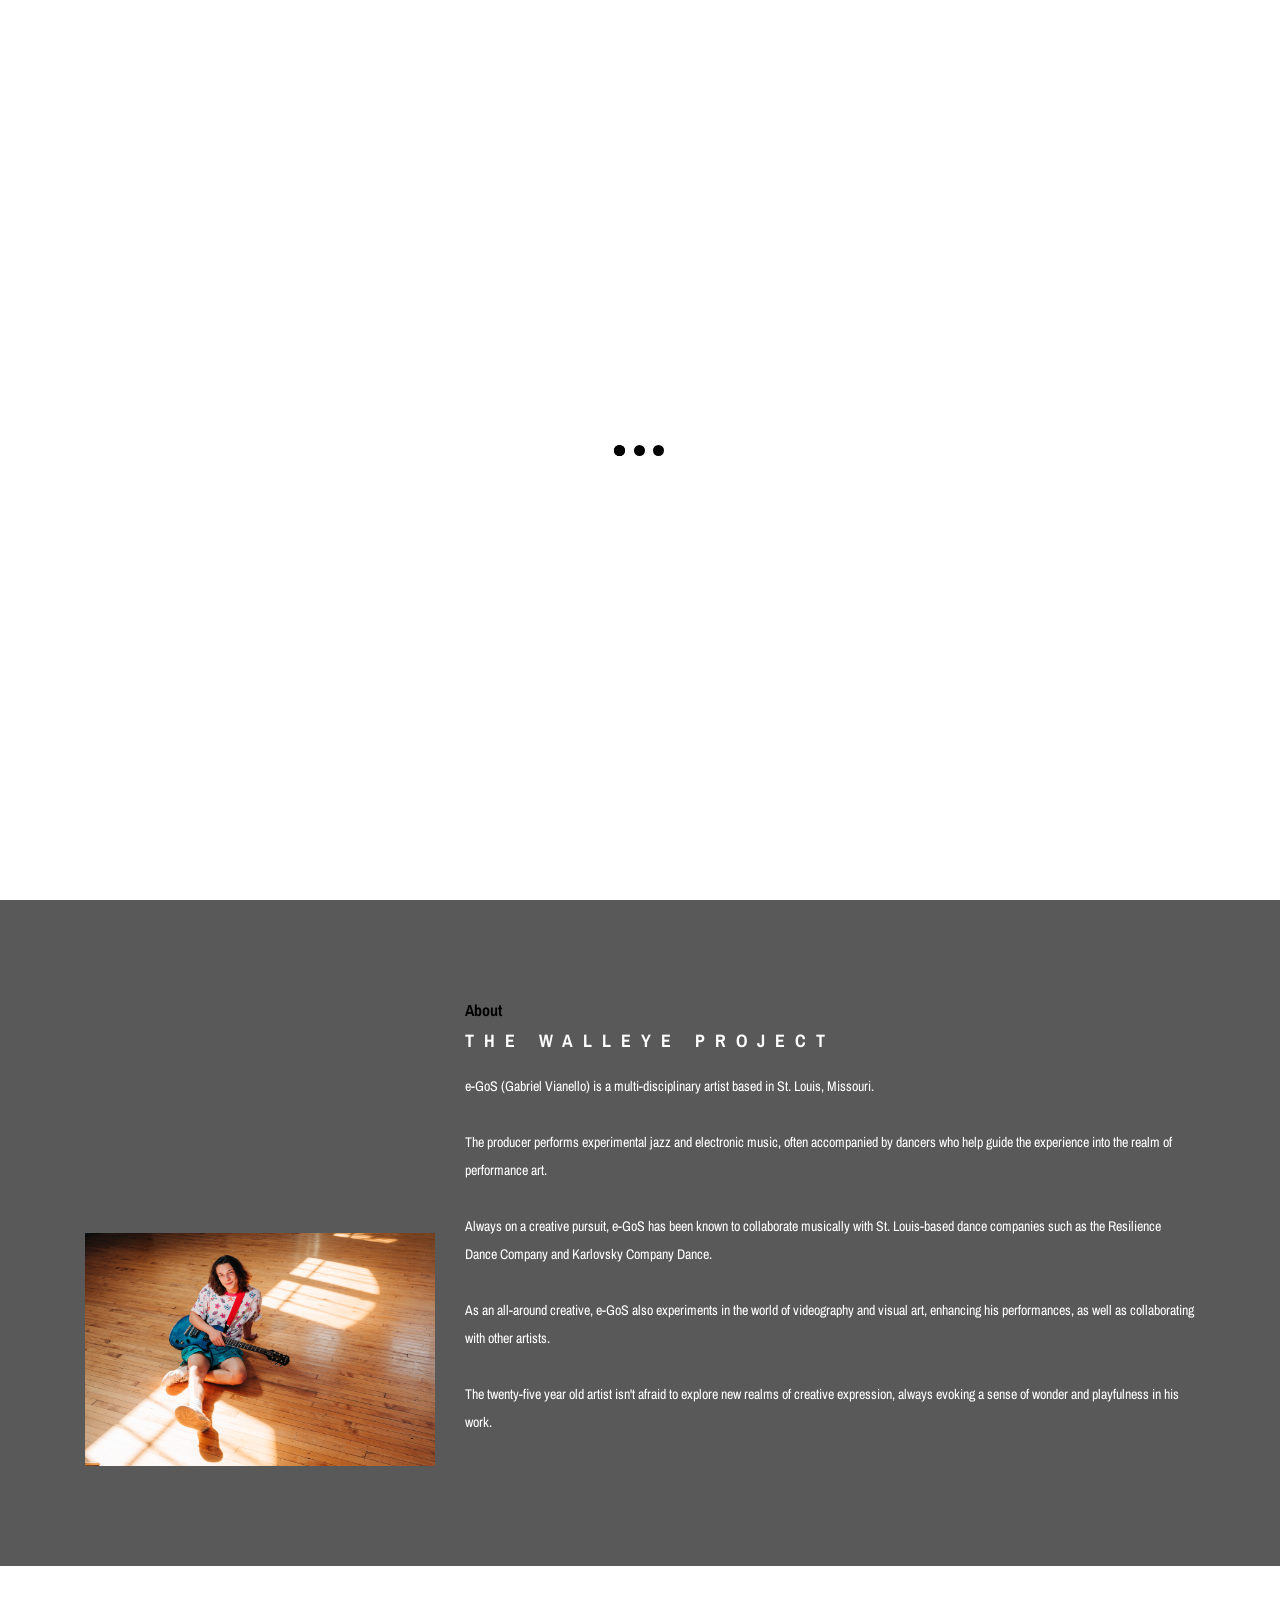
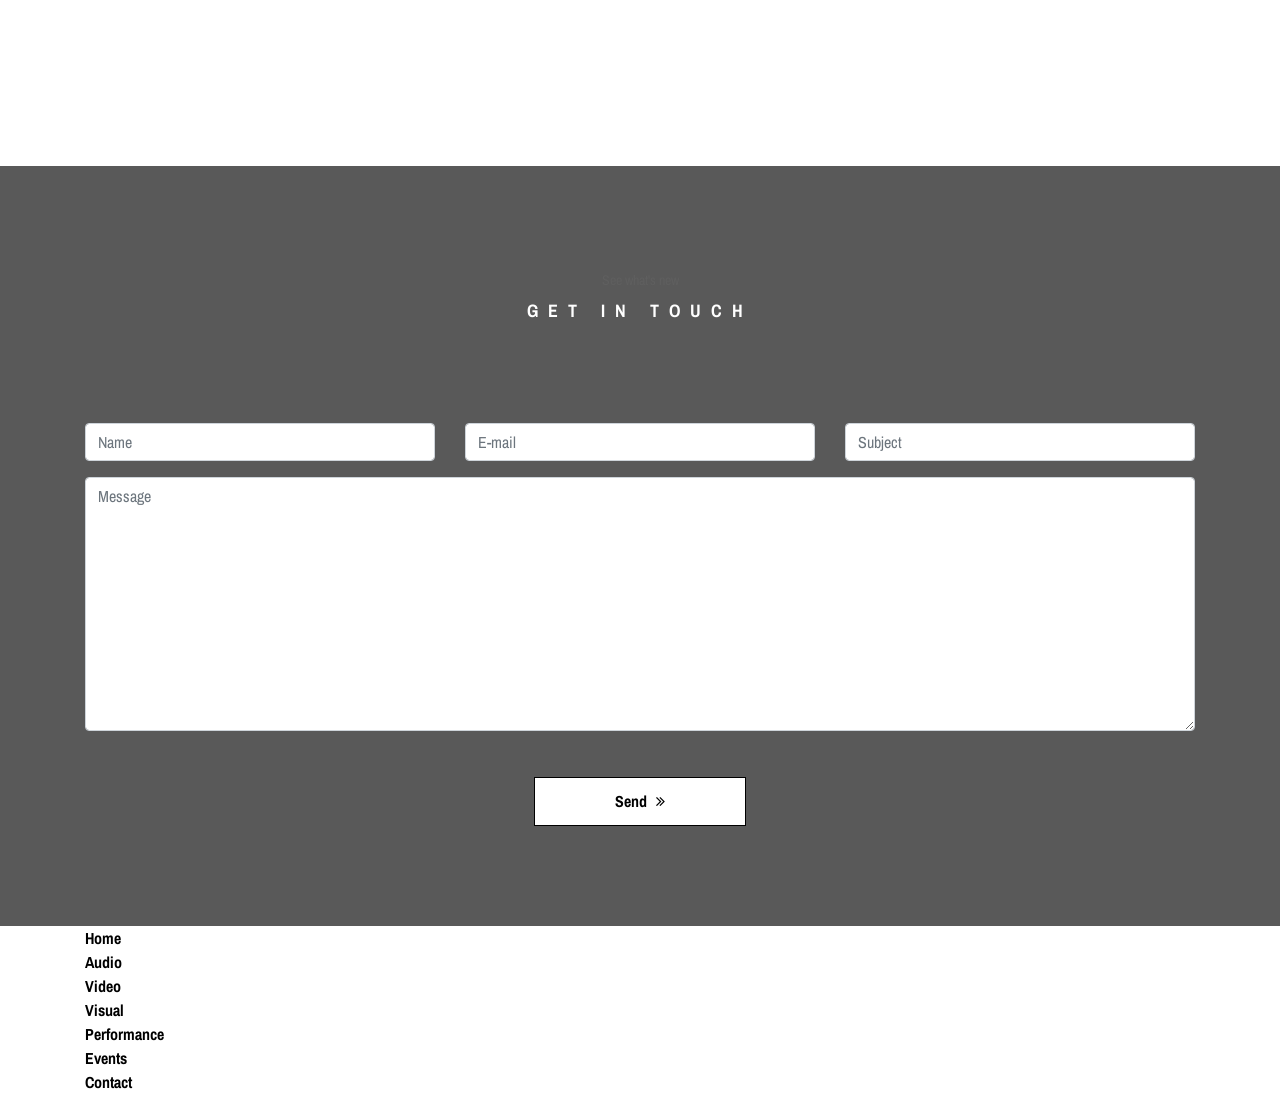
==== index.html @ caeb0b8c "Update navigation links in index.html" ====
<!DOCTYPE html>
<html lang="en">

<head>
    <meta charset="UTF-8">
    <meta name="description" content="e-GoS Productions is a multidisciplinary artist collective exploring music, performance, video, and visual art in St. Louis.">
    <meta http-equiv="X-UA-Compatible" content="IE=edge">
    <meta name="viewport" content="width=device-width, initial-scale=1, shrink-to-fit=no">
    
    <title>e-Gos Productions</title>

    <!-- Favicon -->
    <link rel="icon" href="img/core-img/favicon.ico">

    <!-- Stylesheet -->
    <link rel="stylesheet" href="style.css">

    <style>
        :root {
            --bg-1: #050b17;
            --bg-2: #0d1630;
            --bg-3: #120d25;
            --blue: #1d4ed8;
            --blue-soft: rgba(29, 78, 216, 0.3);
            --purple: #4c1d95;
            --purple-soft: rgba(76, 29, 149, 0.3);
            --orange: #f97316;
            --orange-soft: rgba(249, 115, 22, 0.3);
            --white: #f8fafc;
            --white-soft: rgba(248, 250, 252, 0.25);
            --line: rgba(148, 163, 184, 0.18);
        }

        #performance-hero {
            position: relative;
            width: 100%;
            height: 100vh;
            overflow: hidden;
            background:
                radial-gradient(circle at 50% 45%, rgba(29, 78, 216, 0.18), transparent 25%),
                radial-gradient(circle at 35% 30%, rgba(76, 29, 149, 0.18), transparent 30%),
                linear-gradient(180deg, var(--bg-2), var(--bg-1));
        }

        #network-canvas {
            position: absolute;
            inset: 0;
            width: 100%;
            height: 100%;
            display: block;
            background: transparent;
            cursor: default;
        }
    </style>
</head>

<body>

    <!-- ##### Preloader ##### -->
    <div class="preloader d-flex align-items-center justify-content-center">
        <div class="lds-ellipsis">
            <div></div>
            <div></div>
            <div></div>
            <div></div>
        </div>
    </div>


    <!-- ##### Header Area Start ##### -->
    <header class="header-area">

        <div class="oneMusic-main-menu">
            <div class="classy-nav-container breakpoint-off">

                <div class="container">

                    <nav class="classy-navbar justify-content-between" id="oneMusicNav" aria-label="Main navigation">

                         <!-- Nav brand -->
                        <a href="index.html" class="nav-brand"><img src="images/g8.jpg" alt="e-Gos"></a>


                        <!-- Navbar Toggler -->
                        <div class="classy-navbar-toggler">
                            <span class="navbarToggler">
                                <span></span>
                                <span></span>
                                <span></span>
                            </span>
                        </div>

                        <!-- Menu -->
                        <div class="classy-menu">

                            <!-- Close Button -->
                            <div class="classycloseIcon">
                                <div class="cross-wrap">
                                    <span class="top"></span>
                                    <span class="bottom"></span>
                                </div>
                            </div>

                            <!-- Nav Start -->
                            <div class="classynav">
                                <ul>
                                    <li>
                                        <a href="index.html">Home</a>
                                    </li>

                                     <li>
                                        <a href="audio.html">Audio</a>
                                    </li>
                                     <li>
                                        <a href="video.html">Video</a>
                                    </li>
                                     <li>
                                        <a href="Visual.html">Visual</a>
                                    </li>
                                     <li>
                                        <a href="performance.html">Performance </a>
                                    </li>
                                    <li>
                                        <a href="event.html">Events</a>
                                    </li>

                                    <li>
                                        <a href="#contact">Contact</a>
                                    </li>
                                </ul>
                            </div>
                            <!-- Nav End -->

                        </div>
                    </nav>

                </div>
            </div>
        </div>

    </header>
    <!-- ##### Header Area End ##### -->

<!-- ##### Hero Area Start - First Hero Slide ##### -->
<section class="hero-area">

    <div class="hero-slides owl-carousel">

        <!-- Hero Slide 1 - Main e-Gos Hero -->
        <div class="single-hero-slide d-flex align-items-start justify-content-center">

            <!-- Background Image -->
            <div
                class="slide-img bg-img"
                style="background-image: url('images/g (4).jpg');">
            </div>

            <!-- Hero Content -->
            <div class="container" style="padding-top: 150px;">
                <div class="row">
                    <div class="col-12">

                        <div class="hero-slides-content text-center">

                            <h2
                                data-animation="fadeInUp"
                                data-delay="300ms"
                                style="margin-bottom: 30px;">
                                e-Gos Productions
                                <span>e-Gos Productions</span>
                            </h2>
                            <a
                                data-animation="fadeInUp"
                                data-delay="500ms"
                                href="#performance-hero"
                                class="btn oneMusic-btn pulse-button"
                                style="animation: pulse 2s infinite;">
                                Go
                                <i class="fa fa-angle-double-right"></i>
                            </a>

                        </div>

                    </div>
                </div>
            </div>

        </div>

    </div>

</section>
<!-- ##### Hero Area End ##### -->


<!-- ##### Performance Hero Section (Interactive Network) ##### -->
<section id="performance-hero">
    <canvas id="network-canvas"></canvas>
</section>
<!-- ##### Performance Hero Section End ##### -->


<!-- ##### Walleye Project Section (Third scrollable section) ##### -->
<section id="about" class="featured-artist-area section-padding-100 bg-img bg-overlay bg-fixed" style="background-image: url('images/g (4).jpg');">

    <div class="container">

        <div class="row align-items-end">

            <!-- Artist Image -->
            <div class="col-12 col-md-5 col-lg-4">

                <div class="featured-artist-thumb">
                    <img
                        src="images/g (2).jpg"
                        alt="e-Gos Productions">
                </div>

            </div>


            <!-- Walleye Project Information -->
            <div class="col-12 col-md-7 col-lg-8">

                <div class="featured-artist-content">

                    <div class="section-heading white text-left mb-30">

                        <h6
                            data-animation="fadeInUp"
                            data-delay="100ms">
                            About
                        </h6>

                        <h2 style="color: #fff; margin-bottom: 20px;">
                            The Walleye Project
                        </h2>

                        <p>
                            e-GoS (Gabriel Vianello) is a multi-disciplinary artist
                            based in St. Louis, Missouri.

                            <br><br>

                            The producer performs experimental jazz and electronic
                            music, often accompanied by dancers who help guide the
                            experience into the realm of performance art.

                            <br><br>

                            Always on a creative pursuit, e-GoS has been known to
                            collaborate musically with St. Louis-based dance
                            companies such as the Resilience Dance Company and
                            Karlovsky Company Dance.

                            <br><br>

                            As an all-around creative, e-GoS also experiments in
                            the world of videography and visual art, enhancing his
                            performances, as well as collaborating with other artists.

                            <br><br>

                            The twenty-five year old artist isn't afraid to explore
                            new realms of creative expression, always evoking a
                            sense of wonder and playfulness in his work.
                        </p>

                    </div>

                </div>

            </div>

        </div>

    </div>

</section>
<!-- ##### Walleye Project Section End ##### -->


    <!-- ##### Latest Albums / Instagram Area Start ##### -->
    <section class="latest-albums-area section-padding-100">

        <div class="container">

            <!-- Elfsight Instagram Feed -->
            <script
                src="https://elfsightcdn.com/platform.js"
                async>
            </script>

            <div
                class="elfsight-app-088075e0-323e-4332-981f-584156d042f5"
                data-elfsight-app-lazy>
            </div>

        </div>

    </section>
    <!-- ##### Latest Albums / Instagram Area End ##### -->


    <!-- ##### Contact Area Start ##### -->
    <section
        id="contact"
        class="contact-area section-padding-100 bg-img bg-overlay bg-fixed has-bg-img"
        style="background-image: url('images/g (9).jpg');">

        <div class="container">

            <div class="row">

                <div class="col-12">

                    <div
                        class="section-heading white wow fadeInUp"
                        data-wow-delay="100ms">

                        <p>See what's new</p>

                        <h2>Get In Touch</h2>

                    </div>

                </div>

            </div>


            <div class="row">

                <div class="col-12">

                    <div class="contact-form-area">

                        <form action="#" method="post">

                            <div class="row">

                                <!-- Name -->
                                <div class="col-md-6 col-lg-4">

                                    <div
                                        class="form-group wow fadeInUp"
                                        data-wow-delay="100ms">

                                        <input
                                            type="text"
                                            class="form-control"
                                            id="name"
                                            placeholder="Name"
                                            aria-label="Name">

                                    </div>

                                </div>


                                <!-- Email -->
                                <div class="col-md-6 col-lg-4">

                                    <div
                                        class="form-group wow fadeInUp"
                                        data-wow-delay="200ms">

                                        <input
                                            type="email"
                                            class="form-control"
                                            id="email"
                                            placeholder="E-mail"
                                            aria-label="E-mail">

                                    </div>

                                </div>


                                <!-- Subject -->
                                <div class="col-lg-4">

                                    <div
                                        class="form-group wow fadeInUp"
                                        data-wow-delay="300ms">

                                        <input
                                            type="text"
                                            class="form-control"
                                            id="subject"
                                            placeholder="Subject"
                                            aria-label="Subject">

                                    </div>

                                </div>


                                <!-- Message -->
                                <div class="col-12">

                                    <div
                                        class="form-group wow fadeInUp"
                                        data-wow-delay="400ms">

                                        <textarea
                                            name="message"
                                            class="form-control"
                                            id="message"
                                            cols="30"
                                            rows="10"
                                            placeholder="Message"
                                            aria-label="Message"></textarea>

                                    </div>

                                </div>


                                <!-- Submit -->
                                <div
                                    class="col-12 text-center wow fadeInUp"
                                    data-wow-delay="500ms">

                                    <button
                                        class="btn oneMusic-btn mt-30"
                                        type="submit">

                                        Send
                                        <i class="fa fa-angle-double-right"></i>

                                    </button>

                                </div>

                            </div>

                        </form>

                    </div>

                </div>

            </div>

        </div>

    </section>
    <!-- ##### Contact Area End ##### -->


    <!-- ##### Footer Area Start ##### -->
    <footer class="footer-area">

        <div class="container">

            <div class="row d-flex flex-wrap align-items-center">

                <!-- Footer Menu -->
                <div class="col-12 col-md-6">

                    <div class="footer-nav">

                        <ul>
                            <li><a href="index.html">Home</a></li>
                            <li><a href="#">Audio</a></li>
                            <li><a href="#">Video</a></li>
                            <li><a href="#">Visual</a></li>
                            <li><a href="#">Performance</a></li>
                            <li><a href="event.html">Events</a></li>
                            <li><a href="#contact">Contact</a></li>
                        </ul>

                    </div>

                </div>

                <div class="col-12 col-md-6">
                    <div class="footer-social">

                        <div
                            class="elfsight-app-b176c188-5678-4a50-9bb8-8afe633a527e"
                            data-elfsight-app-lazy>
                        </div>

                    </div>
                </div>

            </div>

        </div>

    </footer>
    <!-- ##### Footer Area End ##### -->


    <!-- ##### Elfsight Script ##### -->
    <script
        src="https://elfsightcdn.com/platform.js"
        async>
    </script>


    <!-- ##### All Javascript Script ##### -->

    <!-- jQuery-2.2.4 js -->
    <script src="js/jquery/jquery-2.2.4.min.js"></script>

    <!-- Popper js -->
    <script src="js/bootstrap/popper.min.js"></script>

    <!-- Bootstrap js -->
    <script src="js/bootstrap/bootstrap.min.js"></script>

    <!-- All Plugins js -->
    <script src="js/plugins/plugins.js"></script>

    <!-- Active js -->
    <script src="js/active.js"></script>

    <!-- Performance Network Canvas Script -->
    <script>
        const canvas = document.getElementById("network-canvas");
        if (canvas) {
            const ctx = canvas.getContext("2d");

            let width = canvas.width = window.innerWidth;
            let height = canvas.height = window.innerHeight;

            const palette = {
                blue: "#1d4ed8",
                purple: "#4c1d95",
                orange: "#f97316",
                white: "#f8fafc",
                blueSoft: "rgba(29, 78, 216, 0.35)",
                purpleSoft: "rgba(76, 29, 149, 0.35)",
                orangeSoft: "rgba(249, 115, 22, 0.35)",
                whiteSoft: "rgba(248, 250, 252, 0.2)"
            };

            const navigationNodes = [
                { label: "HOME", url: "/index.html", color: palette.blue, glow: palette.blueSoft, baseAngle: 0.2, distance: 260, size: 13, isBold: true },
                { label: "ABOUT", url: "/about.html", color: palette.blue, glow: palette.blueSoft, baseAngle: 1.7, distance: 290, size: 15, isBold: true },
                { label: "AUDIO", url: "/audio.html", color: palette.blue, glow: palette.blueSoft, baseAngle: 3.4, distance: 265, size: 15, isBold: true  },
                { label: "VIDEO", url: "/video.html", color: palette.blue, glow: palette.blueSoft, baseAngle: 5.2, distance: 300, size: 15, isBold: true },
                { label: "VISUAL", url: "/visual.html", color: palette.blue, glow: palette.blueSoft, baseAngle: 6.8, distance: 270, size: 15, isBold: true },
                { label: "PERFORMANCE", url: "/performance.html", color: palette.blue, glow: palette.blueSoft, baseAngle: 0.9, distance: 155, size: 15, isBold: true },
                
                { label: "EVENTS", url: "/events.html", color: palette.orange, glow: palette.orangeSoft, baseAngle: 2.9, distance: 170, size: 10 },
                { label: "CONTACT", url: "/contact.html", color: palette.white, glow: palette.whiteSoft, baseAngle: 5.1, distance: 165, size: 10 },

                { label: "INSTAGRAM", url: "https://instagram.com", color: palette.purple, glow: palette.purpleSoft, baseAngle: 1.1, distance: 72, size: 6 },
                { label: "SPOTIFY", url: "https://spotify.com", color: palette.purple, glow: palette.purpleSoft, baseAngle: 2.5, distance: 78, size: 6 },
                { label: "SOUNDCLOUD", url: "https://soundcloud.com", color: palette.purple, glow: palette.purpleSoft, baseAngle: 4.2, distance: 82, size: 6 },
                { label: "BOOKING", url: "mailto:booking@egos.com", color: palette.purple, glow: palette.purpleSoft, baseAngle: 5.8, distance: 74, size: 6 }
            ];

            let nodes = [];
            let particles = [];
            let tendrils = [];

            class InteractiveNode {
                constructor(config) {
                    this.label = config.label;
                    this.url = config.url;
                    this.baseAngle = config.baseAngle;
                    this.distance = config.distance;
                    this.color = config.color;
                    this.glow = config.glow;
                    this.radius = config.size;
                    this.size = config.size;
                    this.isBold = config.isBold || false;

                    this.x = 0;
                    this.y = 0;
                    this.hoverScale = 0;
                    this.pulse = 0;
                    this.phase = Math.random() * Math.PI * 2;
                    this.isHovered = false;
                }

                update(time) {
                    const cx = width / 2;
                    const cy = height / 2;

                    const drift = Math.sin(time * 0.00018 + this.phase) * 8;
                    const orbit = this.baseAngle + Math.sin(time * 0.00012 + this.phase) * 0.14;
                    const distance = this.distance + drift;

                    this.x = cx + Math.cos(orbit) * distance;
                    this.y = cy + Math.sin(orbit) * distance;

                    this.pulse = 1 + Math.sin(time * 0.0016 + this.phase) * 0.8;

                    const target = this.isHovered ? 1 : 0;
                    this.hoverScale += (target - this.hoverScale) * 0.08;
                }

                draw() {
                    const glowRadius = this.radius + this.pulse * 7 + this.hoverScale * 12;

                    // soft outer halo
                    ctx.beginPath();
                    ctx.arc(this.x, this.y, glowRadius, 0, Math.PI * 2);
                    ctx.fillStyle = this.glow;
                    ctx.fill();

                    // inner glow bloom
                    ctx.beginPath();
                    ctx.arc(this.x, this.y, this.radius + this.pulse * 4 + this.hoverScale * 8, 0, Math.PI * 2);
                    ctx.fillStyle = this.glow.replace("0.35", "0.22").replace("0.2", "0.22");
                    ctx.fill();

                    // node core
                    ctx.beginPath();
                    ctx.arc(this.x, this.y, this.radius + this.hoverScale * 4, 0, Math.PI * 2);
                    ctx.fillStyle = this.color;
                    ctx.fill();

                    // soft center highlight
                    ctx.beginPath();
                    ctx.arc(this.x, this.y, Math.max(1.6, this.radius * 0.35), 0, Math.PI * 2);
                    ctx.fillStyle = "rgba(255,255,255,0.8)";
                    ctx.fill();

                    // label
                    ctx.fillStyle = this.color === palette.white ? "#f8fafc" : this.color;
                    ctx.font = this.isBold ? "700 13px Segoe UI, sans-serif" : "600 10px Segoe UI, sans-serif";
                    ctx.textAlign = "center";
                    ctx.textBaseline = "middle";
                    ctx.letterSpacing = "0.08em";
                    ctx.globalAlpha = 0.7 + this.hoverScale * 0.25;

                    const labelAngle = Math.atan2(this.y - height / 2, this.x - width / 2);
                    const labelDistance = this.radius + 20 + this.hoverScale * 8;
                    const lx = this.x + Math.cos(labelAngle) * labelDistance;
                    const ly = this.y + Math.sin(labelAngle) * labelDistance;

                    ctx.fillText(this.label, lx, ly);
                    ctx.globalAlpha = 1;
                }

                hitTest(mx, my) {
                    const dist = Math.hypot(this.x - mx, this.y - my);
                    const hitRadius = this.radius + 14 + this.hoverScale * 10;
                    this.isHovered = dist < hitRadius;
                    return this.isHovered;
                }
            }

            class GlitterParticle {
                constructor() {
                    this.x = Math.random() * width;
                    this.y = Math.random() * height;
                    this.vx = (Math.random() - 0.5) * 0.18;
                    this.vy = (Math.random() - 0.5) * 0.18;
                    this.size = Math.random() * 1.8 + 0.5;
                    this.alpha = Math.random() * 0.7 + 0.2;
                    this.phase = Math.random() * Math.PI * 2;
                    this.color = ["#f8fafc", "#1d4ed8", "#4c1d95"][Math.floor(Math.random() * 3)];
                }

                update() {
                    this.x += this.vx;
                    this.y += this.vy;

                    if (this.x < 0 || this.x > width) this.vx *= -1;
                    if (this.y < 0 || this.y > height) this.vy *= -1;

                    this.x = Math.min(width, Math.max(0, this.x));
                    this.y = Math.min(height, Math.max(0, this.y));

                    this.alpha = 0.2 + (Math.sin(performance.now() * 0.0018 + this.phase) + 1) * 0.25;
                }

                draw() {
                    ctx.beginPath();
                    ctx.arc(this.x, this.y, this.size, 0, Math.PI * 2);
                    ctx.fillStyle = this.color;
                    ctx.globalAlpha = this.alpha;
                    ctx.fill();
                    ctx.globalAlpha = 1;
                }
            }

            class Tendril {
                constructor(a, b) {
                    this.a = a;
                    this.b = b;
                    this.offset = Math.random() * Math.PI * 2;
                    this.baseColor = a.color === palette.white ? palette.white : a.color;
                }

                update(time) {
                    this.offset = time * 0.00008 + this.offset * 0.02;
                }

                draw() {
                    const dx = this.b.x - this.a.x;
                    const dy = this.b.y - this.a.y;
                    const midX = (this.a.x + this.b.x) / 2;
                    const midY = (this.a.y + this.b.y) / 2;
                    const curve = 18;

                    const waveX = midX + Math.sin(this.offset) * curve;
                    const waveY = midY + Math.cos(this.offset * 1.4) * curve;

                    ctx.beginPath();
                    ctx.moveTo(this.a.x, this.a.y);
                    ctx.quadraticCurveTo(waveX, waveY, this.b.x, this.b.y);

                    ctx.strokeStyle = this.baseColor;
                    ctx.lineWidth = 0.7;
                    ctx.globalAlpha = 0.18;
                    ctx.stroke();

                    // faint glow layer
                    ctx.beginPath();
                    ctx.moveTo(this.a.x, this.a.y);
                    ctx.quadraticCurveTo(waveX, waveY, this.b.x, this.b.y);

                    ctx.strokeStyle = this.baseColor;
                    ctx.lineWidth = 2.2;
                    ctx.globalAlpha = 0.04;
                    ctx.stroke();
                    ctx.globalAlpha = 1;
                }
            }

            function createTendrils() {
                tendrils = [];
                for (let i = 0; i < nodes.length; i++) {
                    for (let j = i + 1; j < nodes.length; j++) {
                        const distance = Math.hypot(nodes[i].x - nodes[j].x, nodes[i].y - nodes[j].y);
                        if (distance < 420) {
                            tendrils.push(new Tendril(nodes[i], nodes[j]));
                        }
                    }
                }
            }

            function initScene() {
                nodes = navigationNodes.map(config => new InteractiveNode(config));
                particles = [];

                for (let i = 0; i < 120; i++) {
                    particles.push(new GlitterParticle());
                }

                createTendrils();
            }

            function animate(time) {
                ctx.clearRect(0, 0, width, height);

                particles.forEach(p => p.update());
                nodes.forEach(node => node.update(time));

                // draw tendrils first
                tendrils.forEach(t => t.update(time));
                tendrils.forEach(t => t.draw());

                // draw particles
                particles.forEach(p => p.draw());

                // draw nodes
                nodes.forEach(node => node.draw());

                requestAnimationFrame(animate);
            }

            let lastPointer = { x: 0, y: 0 };
            let pointerActive = false;

            canvas.addEventListener("mousemove", (event) => {
                const rect = canvas.getBoundingClientRect();
                const mx = event.clientX - rect.left;
                const my = event.clientY - rect.top;

                lastPointer.x = mx;
                lastPointer.y = my;
                pointerActive = true;

                let hoverFound = false;
                nodes.forEach(node => {
                    if (node.hitTest(mx, my)) {
                        hoverFound = true;
                    }
                });

                canvas.style.cursor = hoverFound ? "pointer" : "default";
            });

            canvas.addEventListener("mouseleave", () => {
                pointerActive = false;
                nodes.forEach(node => {
                    node.isHovered = false;
                });
                canvas.style.cursor = "default";
            });

            canvas.addEventListener("click", (event) => {
                const rect = canvas.getBoundingClientRect();
                const mx = event.clientX - rect.left;
                const my = event.clientY - rect.top;

                for (const node of nodes) {
                    if (node.hitTest(mx, my)) {
                        window.location.href = node.url;
                        return;
                    }
                }
            });

            window.addEventListener("resize", () => {
                width = canvas.width = window.innerWidth;
                height = canvas.height = window.innerHeight;
                initScene();
            });

            initScene();
            requestAnimationFrame(animate);
        }
    </script>

</body>

</html>
---- style.css ----
/* [Master Stylesheet - v1.0] */
/* :: 1.0 Import Fonts */
@import url("https://fonts.googleapis.com/css?family=Archivo+Narrow:400,400i,500,500i,600,600i,700,700i");
/* :: 2.0 Import All CSS */
@import url(css/bootstrap.min.css);
@import url(css/classy-nav.css);
@import url(css/owl.carousel.min.css);
@import url(css/animate.css);
@import url(css/magnific-popup.css);
@import url(css/font-awesome.min.css);
@import url(css/audioplayer.css);
@import url(css/one-music-icon.css);
/* :: 3.0 Base CSS */
* {
  margin: 0;
  padding: 0; }

body {
  font-family: "Archivo Narrow", sans-serif;
  font-size: 14px; }

h1,
h2,
h3,
h4,
h5,
h6 {
  font-family: "Archivo Narrow", sans-serif;
  color: #000000;
  line-height: 1.3;
  font-weight: 700; }

p {
  font-family: "Archivo Narrow", sans-serif;
  color: #5f5f5f;
  font-size: 15px;
  line-height: 2;
  font-weight: 400; }

a,
a:hover,
a:focus {
  -webkit-transition-duration: 500ms;
  transition-duration: 500ms;
  text-decoration: none;
  outline: 0 solid transparent;
  color: #000000;
  font-weight: 700;
  font-size: 16px;
  font-family: "Archivo Narrow", sans-serif; }

ul,
ol {
  margin: 0; }
  ul li,
  ol li {
    list-style: none; }

img {
  height: auto;
  max-width: 100%; }

/* :: 3.1.0 Spacing */
.mt-15 {
  margin-top: 15px !important; }

.mt-30 {
  margin-top: 30px !important; }

.mt-50 {
  margin-top: 50px !important; }

.mt-70 {
  margin-top: 70px !important; }

.mt-100 {
  margin-top: 100px !important; }

.mb-15 {
  margin-bottom: 15px !important; }

.mb-30 {
  margin-bottom: 30px !important; }

.mb-50 {
  margin-bottom: 50px !important; }

.mb-70 {
  margin-bottom: 70px !important; }

.mb-100 {
  margin-bottom: 100px !important; }

.ml-15 {
  margin-left: 15px !important; }

.ml-30 {
  margin-left: 30px !important; }

.ml-50 {
  margin-left: 50px !important; }

.mr-15 {
  margin-right: 15px !important; }

.mr-30 {
  margin-right: 30px !important; }

.mr-50 {
  margin-right: 50px !important; }

/* :: 3.2.0 Height */
.height-400 {
  height: 400px !important; }

.height-500 {
  height: 500px !important; }

.height-600 {
  height: 600px !important; }

.height-700 {
  height: 700px !important; }

.height-800 {
  height: 800px !important; }

/* :: 3.3.0 Section Padding */
.section-padding-100 {
  padding-top: 100px;
  padding-bottom: 100px; }

.section-padding-100-0 {
  padding-top: 100px;
  padding-bottom: 0; }

.section-padding-0-100 {
  padding-top: 0;
  padding-bottom: 100px; }

.section-padding-100-70 {
  padding-top: 100px;
  padding-bottom: 70px; }

/* :: 3.4.0 Section Heading */
.section-heading {
  position: relative;
  z-index: 1;
  margin-bottom: 100px;
  text-align: center; }
  .section-heading p {
    color: #5f5f5f;
    font-size: 14px;
    margin-bottom: 5px; }
  .section-heading h2 {
    font-size: 18px;
    text-transform: uppercase;
    letter-spacing: 10px;
    margin-bottom: 0; }
    @media only screen and (max-width: 767px) {
      .section-heading h2 {
        letter-spacing: 5px; } }
  .section-heading.white h2 {
    color: #fff; }
  .section-heading.style-2 p {
    font-size: 16px; }
  .section-heading.style-2 h2 {
    font-size: 30px; }
    @media only screen and (max-width: 767px) {
      .section-heading.style-2 h2 {
        font-size: 24px; } }

/* :: 3.5.0 Preloader */
.preloader {
  background-color: #ffffff;
  width: 100%;
  height: 100%;
  position: fixed;
  top: 0;
  left: 0;
  right: 0;
  z-index: 99999; }
  .preloader .lds-ellipsis {
    display: inline-block;
    position: relative;
    width: 64px;
    height: 64px; }
    .preloader .lds-ellipsis div {
      position: absolute;
      top: 27px;
      width: 11px;
      height: 11px;
      border-radius: 50%;
      background: #000000;
      animation-timing-function: cubic-bezier(0, 1, 1, 0); }
      .preloader .lds-ellipsis div:nth-child(1) {
        left: 6px;
        -webkit-animation: lds-ellipsis1 0.6s infinite;
        animation: lds-ellipsis1 0.6s infinite; }
      .preloader .lds-ellipsis div:nth-child(2) {
        left: 6px;
        -webkit-animation: lds-ellipsis2 0.6s infinite;
        animation: lds-ellipsis2 0.6s infinite; }
      .preloader .lds-ellipsis div:nth-child(3) {
        left: 26px;
        -webkit-animation: lds-ellipsis2 0.6s infinite;
        animation: lds-ellipsis2 0.6s infinite; }
      .preloader .lds-ellipsis div:nth-child(4) {
        left: 45px;
        -webkit-animation: lds-ellipsis3 0.6s infinite;
        animation: lds-ellipsis3 0.6s infinite; }

@-webkit-keyframes lds-ellipsis1 {
  0% {
    -webkit-transform: scale(0);
    transform: scale(0); }
  100% {
    -webkit-transform: scale(1);
    transform: scale(1); } }
@keyframes lds-ellipsis1 {
  0% {
    -webkit-transform: scale(0);
    transform: scale(0); }
  100% {
    -webkit-transform: scale(1);
    transform: scale(1); } }
@-webkit-keyframes lds-ellipsis3 {
  0% {
    -webkit-transform: scale(1);
    transform: scale(1); }
  100% {
    -webkit-transform: scale(0);
    transform: scale(0); } }
@keyframes lds-ellipsis3 {
  0% {
    -webkit-transform: scale(1);
    transform: scale(1); }
  100% {
    -webkit-transform: scale(0);
    transform: scale(0); } }
@-webkit-keyframes lds-ellipsis2 {
  0% {
    -webkit-transform: translate(0, 0);
    transform: translate(0, 0); }
  100% {
    -webkit-transform: translate(19px, 0);
    transform: translate(19px, 0); } }
@keyframes lds-ellipsis2 {
  0% {
    -webkit-transform: translate(0, 0);
    transform: translate(0, 0); }
  100% {
    -webkit-transform: translate(19px, 0);
    transform: translate(19px, 0); } }
/* :: 3.6.0 Miscellaneous */
.bg-img {
  background-position: center center;
  background-size: cover;
  background-repeat: no-repeat; }

.bg-white {
  background-color: #ffffff !important; }

.bg-dark {
  background-color: #000000 !important; }

.bg-transparent {
  background-color: transparent !important; }

.bg-gray {
  background-color: #f5f9fa; }

.font-bold {
  font-weight: 700; }

.font-light {
  font-weight: 300; }

.bg-overlay {
  position: relative;
  z-index: 2;
  background-position: center center;
  background-size: cover; }
  .bg-overlay::after {
    background-color: rgba(0, 0, 0, 0.65);
    position: absolute;
    z-index: -1;
    top: 0;
    left: 0;
    width: 100%;
    height: 100%;
    content: ""; }

.bg-fixed {
  background-attachment: fixed !important; }

/* :: 3.7.0 ScrollUp */
#scrollUp {
  background-color: #000000;
  border-radius: 0;
  bottom: 50px;
  box-shadow: 0 2px 6px 0 rgba(0, 0, 0, 0.3);
  color: #ffffff;
  font-size: 24px;
  height: 40px;
  line-height: 40px;
  right: 50px;
  text-align: center;
  width: 40px;
  -webkit-transition-duration: 500ms;
  transition-duration: 500ms;
  box-shadow: 0 1px 5px 2px rgba(0, 0, 0, 0.15); }
  @media only screen and (max-width: 767px) {
    #scrollUp {
      right: 30px;
      bottom: 30px; } }
  #scrollUp:hover {
    background-color: #fff;
    color: #232323; }

/* :: 3.8.0 oneMusic Button */
.oneMusic-btn {
  background-color: #fff;
  -webkit-transition-duration: 500ms;
  transition-duration: 500ms;
  position: relative;
  z-index: 1;
  display: inline-block;
  min-width: 212px;
  height: 49px;
  color: #000;
  border: 1px solid #000;
  border-radius: 0;
  padding: 0 30px;
  font-size: 16px;
  line-height: 47px;
  font-weight: 700;
  text-transform: capitalize; }
  .oneMusic-btn i {
    margin-left: 5px; }
  .oneMusic-btn:hover, .oneMusic-btn:focus {
    font-size: 16px;
    font-weight: 700;
    background-color: #000000;
    color: #fff; }
  .oneMusic-btn.btn-2 {
    background-color: #000000;
    color: #fff; }
    .oneMusic-btn.btn-2:hover, .oneMusic-btn.btn-2:focus {
      background-color: #fff;
      color: #232323; }

/* :: 3.8.1 Pulse Button - Circular with Orange Glow */
.pulse-button {
  min-width: auto;
  width: 70px;
  height: 70px;
  border-radius: 50%;
  padding: 0;
  border: 2px solid #fff;
  background-color: #ffffff;
  color: #000;
  line-height: 66px;
  display: inline-flex;
  align-items: center;
  justify-content: center;
  box-shadow: 0 0 0 0 rgba(255, 140, 0, 0.7);
  position: relative;
  z-index: 1; }

.pulse-button i {
  margin-left: 0;
  font-size: 20px; }

.pulse-button:hover,
.pulse-button:focus {
  background-color: #ffffff;
  color: #000;
  border-color: #fff; }

/* :: 4.0 Header Area CSS */
.header-area {
  position: absolute;
  z-index: 1000;
  width: 100%;
  top: 20px;
  left: 0;
  z-index: 1000; }
  .header-area .oneMusic-main-menu {
    position: relative;
    width: 100%;
    height: 85px;
    background-color: transparent; }
    @media only screen and (max-width: 767px) {
      .header-area .oneMusic-main-menu {
        height: 70px; } }
    .header-area .oneMusic-main-menu .classy-nav-container {
      background-color: transparent; }
    .header-area .oneMusic-main-menu .classy-navbar {
      background-color: transparent;
      height: 85px;
      padding: 0; }
      @media only screen and (max-width: 767px) {
        .header-area .oneMusic-main-menu .classy-navbar {
          height: 70px; } }
      .header-area .oneMusic-main-menu .classy-navbar .classynav ul li a {
        font-weight: 700;
        text-transform: capitalize;
        color: #ffffff;
        font-size: 16px; }
        .header-area .oneMusic-main-menu .classy-navbar .classynav ul li a:hover, .header-area .oneMusic-main-menu .classy-navbar .classynav ul li a:focus {
          color: rgba(255, 255, 255, 0.7); }
        @media only screen and (min-width: 768px) and (max-width: 991px) {
          .header-area .oneMusic-main-menu .classy-navbar .classynav ul li a {
            background-color: #000000;
            border-bottom-color: rgba(255, 255, 255, 0.1); } }
        @media only screen and (max-width: 767px) {
          .header-area .oneMusic-main-menu .classy-navbar .classynav ul li a {
            background-color: #000000;
            border-bottom-color: rgba(255, 255, 255, 0.1); } }
      .header-area .oneMusic-main-menu .classy-navbar .classynav ul li.megamenu-item > a::after,
      .header-area .oneMusic-main-menu .classy-navbar .classynav ul li.has-down > a::after {
        color: #ffffff; }
      .header-area .oneMusic-main-menu .classy-navbar .classynav ul li.megamenu-item ul li > a::after,
      .header-area .oneMusic-main-menu .classy-navbar .classynav ul li.has-down ul li > a::after {
        color: #232323; }
        @media only screen and (max-width: 767px) {
          .header-area .oneMusic-main-menu .classy-navbar .classynav ul li.megamenu-item ul li > a::after,
          .header-area .oneMusic-main-menu .classy-navbar .classynav ul li.has-down ul li > a::after {
            color: #ffffff; } }
      .header-area .oneMusic-main-menu .classy-navbar .classynav ul li ul li a {
        color: #232323; }
        .header-area .oneMusic-main-menu .classy-navbar .classynav ul li ul li a:hover, .header-area .oneMusic-main-menu .classy-navbar .classynav ul li ul li a:focus {
          color: #888888; }
        @media only screen and (min-width: 992px) and (max-width: 1199px) {
          .header-area .oneMusic-main-menu .classy-navbar .classynav ul li ul li a {
            padding: 0 15px; } }
        @media only screen and (min-width: 768px) and (max-width: 991px) {
          .header-area .oneMusic-main-menu .classy-navbar .classynav ul li ul li a {
            color: #ffffff;
            padding: 0 30px;
            border-bottom-color: rgba(255, 255, 255, 0.1); } }
        @media only screen and (max-width: 767px) {
          .header-area .oneMusic-main-menu .classy-navbar .classynav ul li ul li a {
            color: #ffffff;
            padding: 0 30px;
            border-bottom-color: rgba(255, 255, 255, 0.1) !important; } }
      .header-area .oneMusic-main-menu .classy-navbar .classynav ul li .dropdown li .dropdown li .dropdown li a {
        border-bottom: 1px solid rgba(242, 244, 248, 0.7); }
        @media only screen and (min-width: 768px) and (max-width: 991px) {
          .header-area .oneMusic-main-menu .classy-navbar .classynav ul li .dropdown li .dropdown li .dropdown li a {
            border-bottom-color: rgba(255, 255, 255, 0.1) !important; } }
        @media only screen and (max-width: 767px) {
          .header-area .oneMusic-main-menu .classy-navbar .classynav ul li .dropdown li .dropdown li .dropdown li a {
            border-bottom-color: rgba(255, 255, 255, 0.1) !important; } }
    .header-area .oneMusic-main-menu .login-register-cart-button {
      position: relative;
      z-index: 1;
      margin-left: 100px; }
      @media only screen and (min-width: 768px) and (max-width: 991px) {
        .header-area .oneMusic-main-menu .login-register-cart-button {
          margin-left: 12px;
          margin-top: 15px; } }
      @media only screen and (max-width: 767px) {
        .header-area .oneMusic-main-menu .login-register-cart-button {
          margin-left: 12px;
          margin-top: 15px; } }
      .header-area .oneMusic-main-menu .login-register-cart-button .login-register-btn {
        position: relative;
        z-index: 10; }
        .header-area .oneMusic-main-menu .login-register-cart-button .login-register-btn a {
          -webkit-transition-duration: 500ms;
          transition-duration: 500ms;
          margin-bottom: 0;
          color: #fff;
          font-weight: 700;
          font-size: 16px;
          cursor: pointer;
          line-height: 1; }
          .header-area .oneMusic-main-menu .login-register-cart-button .login-register-btn a:hover, .header-area .oneMusic-main-menu .login-register-cart-button .login-register-btn a:focus {
            color: rgba(255, 255, 255, 0.7); }
      .header-area .oneMusic-main-menu .login-register-cart-button .cart-btn {
        position: relative;
        z-index: 10; }
        .header-area .oneMusic-main-menu .login-register-cart-button .cart-btn p {
          -webkit-transition-duration: 500ms;
          transition-duration: 500ms;
          margin-bottom: 0;
          color: #fff;
          font-size: 18px;
          cursor: pointer;
          line-height: 1; }
          .header-area .oneMusic-main-menu .login-register-cart-button .cart-btn p:hover, .header-area .oneMusic-main-menu .login-register-cart-button .cart-btn p:focus {
            color: rgba(255, 255, 255, 0.7); }
          .header-area .oneMusic-main-menu .login-register-cart-button .cart-btn p .quantity {
            width: 15px;
            height: 15px;
            border: 1px solid #fff;
            background-color: #232323;
            color: #fff;
            display: block;
            position: absolute;
            bottom: -5px;
            left: -10px;
            z-index: 10;
            font-size: 9px;
            font-weight: 400;
            border-radius: 50%;
            line-height: 13px;
            text-align: center; }
  .header-area .is-sticky .oneMusic-main-menu {
    position: fixed;
    width: 100%;
    height: 85px;
    top: 0;
    left: 0;
    z-index: 9999;
    background-color: transparent;
    box-shadow: 0 5px 50px 15px rgba(0, 0, 0, 0.2); }
    @media only screen and (max-width: 767px) {
      .header-area .is-sticky .oneMusic-main-menu {
        height: 70px; } }

.classy-navbar .nav-brand {
  max-width: 130px; }

@media only screen and (min-width: 768px) and (max-width: 991px) {
  .breakpoint-on .classy-navbar .classy-menu {
    background-color: #000000; } }
@media only screen and (max-width: 767px) {
  .breakpoint-on .classy-navbar .classy-menu {
    background-color: #000000; } }

@media only screen and (min-width: 768px) and (max-width: 991px) {
  .classynav ul li .megamenu .single-mega.cn-col-4 {
    padding: 0; } }
@media only screen and (max-width: 767px) {
  .classynav ul li .megamenu .single-mega.cn-col-4 {
    padding: 0; } }

.classycloseIcon .cross-wrap span {
  background: #ffffff; }

/* :: 5.0 Hero Slides Area */
.hero-area,
.hero-slides {
  position: relative;
  z-index: 1; }

.single-hero-slide {
  width: 100%;
  height: 950px;
  position: relative;
  z-index: 1;
  padding: 0 30px;
  overflow: hidden; }
  @media only screen and (min-width: 992px) and (max-width: 1199px) {
    .single-hero-slide {
      height: 700px; } }
  @media only screen and (min-width: 768px) and (max-width: 991px) {
    .single-hero-slide {
      height: 650px; } }
  @media only screen and (max-width: 767px) {
    .single-hero-slide {
      height: 500px; } }
  .single-hero-slide::after {
    position: absolute;
    width: 100%;
    height: 100%;
    z-index: -5;
    top: 0;
    left: 0;
    background-color: rgba(0, 0, 0, 0.35);
    content: ''; }
  .single-hero-slide .slide-img {
    position: absolute;
    width: 100%;
    height: 100%;
    z-index: -10;
    left: 0;
    right: 0;
    top: 0;
    bottom: 0; }
  .single-hero-slide .hero-slides-content {
    display: inline-block;
    width: 100%; }
    .single-hero-slide .hero-slides-content h6 {
      font-size: 18px;
      color: #fff;
      letter-spacing: 20px;
      text-transform: uppercase;
      margin-bottom: 20px;
      display: block; }
      @media only screen and (max-width: 767px) {
        .single-hero-slide .hero-slides-content h6 {
          letter-spacing: 5px; } }
    .single-hero-slide .hero-slides-content h2 {
      position: relative;
      z-index: 1;
      font-size: 60px;
      color: #ffffff;
      margin-bottom: 0;
      font-weight: 400;
      display: block;
      text-transform: capitalize;
      letter-spacing: 30px;
      overflow: hidden; }
      .single-hero-slide .hero-slides-content h2 span {
        position: absolute;
        top: 0;
        width: 100%;
        height: 100%;
        left: 0;
        color: rgba(255, 255, 255, 0.15);
        -webkit-animation: textsonar 6s linear infinite;
        animation: textsonar 6s linear infinite; }
      @media only screen and (min-width: 768px) and (max-width: 991px) {
        .single-hero-slide .hero-slides-content h2 {
          letter-spacing: 15px;
          font-size: 42px; } }
      @media only screen and (max-width: 767px) {
        .single-hero-slide .hero-slides-content h2 {
          letter-spacing: 5px;
          font-size: 30px; } }
    .single-hero-slide .hero-slides-content .btn {
      border: 1px solid #fff;
      background-color: transparent;
      color: #fff; }
      .single-hero-slide .hero-slides-content .btn:hover, .single-hero-slide .hero-slides-content .btn:focus {
        background-color: #fff;
        color: #000000; }

@-webkit-keyframes textsonar {
  0% {
    -webkit-transform: scaleX(1);
    transform: scaleX(1); }
  50% {
    -webkit-transform: scaleX(1.15);
    transform: scaleX(1.15); }
  100% {
    -webkit-transform: scaleX(1);
    transform: scaleX(1); } }
@keyframes textsonar {
  0% {
    -webkit-transform: scaleX(1);
    transform: scaleX(1); }
  50% {
    -webkit-transform: scaleX(1.15);
    transform: scaleX(1.15); }
  100% {
    -webkit-transform: scaleX(1);
    transform: scaleX(1); } }
.single-hero-slide .slide-img {
  -webkit-animation: slide 12s linear infinite;
  animation: slide 12s linear infinite; }

@-webkit-keyframes slide {
  0% {
    -webkit-transform: scale(1);
    transform: scale(1); }
  50% {
    -webkit-transform: scale(1.2);
    transform: scale(1.2); }
  100% {
    -webkit-transform: scale(1);
    transform: scale(1); } }
@keyframes slide {
  0% {
    -webkit-transform: scale(1);
    transform: scale(1); }
  50% {
    -webkit-transform: scale(1.2);
    transform: scale(1.2); }
  100% {
    -webkit-transform: scale(1);
    transform: scale(1); } }

/* Pulse animation with orange glow */
@keyframes pulse {
  0% {
    transform: scale(0.95);
    box-shadow: 0 0 0 0 rgba(255, 140, 0, 0.7); }
  50% {
    transform: scale(1);
    box-shadow: 0 0 0 30px rgba(255, 140, 0, 0); }
  100% {
    transform: scale(0.95);
    box-shadow: 0 0 0 0 rgba(255, 140, 0, 0); } }

/* :: 6.0 Buy Now Area CSS */
.oneMusic-buy-now-area.has-fluid {
  padding-left: 4%;
  padding-right: 4%;
  position: relative;
  z-index: 1; }

/* :: 7.0 Events Area CSS */
.single-event-area {
  position: relative;
  z-index: 1;
  -webkit-transition-duration: 500ms;
  transition-duration: 500ms; }
  .single-event-area img {
    width: 100%; }
  .single-event-area .event-text {
    text-align: center;
    position: relative;
    z-index: 1;
    padding: 30px 15px;
    background-color: #000;
    -webkit-transition-duration: 500ms;
    transition-duration: 500ms; }
    .single-event-area .event-text h4 {
      color: #fff;
      text-transform: uppercase;
      -webkit-transition-duration: 500ms;
      transition-duration: 500ms; }
    .single-event-area .event-text .event-meta-data {
      position: relative;
      margin-bottom: 30px; }
      .single-event-area .event-text .event-meta-data a {
        -webkit-transition-duration: 500ms;
        transition-duration: 500ms;
        position: relative;
        z-index: 1;
        color: #fff;
        font-size: 15px;
        font-weight: 400;
        display: inline-block;
        padding-right: 29px; }
        .single-event-area .event-text .event-meta-data a:first-child::after {
          position: absolute;
          content: '|';
          top: 0;
          right: 12px;
          z-index: 1; }
        .single-event-area .event-text .event-meta-data a:last-child {
          padding-right: 0; }
    .single-event-area .event-text .see-more-btn {
      font-size: 11px;
      color: #fff;
      text-transform: uppercase;
      letter-spacing: 10px;
      border-bottom: 1px solid #fff;
      padding-left: 0;
      padding-right: 0;
      border-radius: 0; }
      .single-event-area .event-text .see-more-btn:hover, .single-event-area .event-text .see-more-btn:focus {
        font-weight: 400; }
  .single-event-area:hover, .single-event-area:focus {
    box-shadow: 0 5px 80px 0 rgba(0, 0, 0, 0.2); }
    .single-event-area:hover .event-text, .single-event-area:focus .event-text {
      background-color: #f5f9fa; }
      .single-event-area:hover .event-text h4,
      .single-event-area:hover .event-text .event-meta-data a, .single-event-area:focus .event-text h4,
      .single-event-area:focus .event-text .event-meta-data a {
        color: #000000; }
      .single-event-area:hover .event-text .see-more-btn, .single-event-area:focus .event-text .see-more-btn {
        border-bottom-color: #000000;
        color: #000000; }

/* :: 8.0 Newsletter Area CSS */
.newsletter-area {
  position: relative;
  z-index: 1;
  border: 1px solid #000000;
  padding: 45px; }
  .newsletter-area .newsletter-form {
    position: relative;
    z-index: 1; }
    .newsletter-area .newsletter-form input {
      width: 100%;
      height: 40px;
      font-size: 14px;
      color: #b3b3b3;
      font-style: italic;
      border: none;
      border-bottom: 1px solid #d6d6d6;
      margin-bottom: 30px;
      display: block; }

.testimonials-area {
  position: relative;
  z-index: 1;
  padding: 45px; }
  .testimonials-area .testimonials-slide {
    position: relative;
    z-index: 1; }
    .testimonials-area .testimonials-slide .single-slide p {
      font-size: 15px;
      color: #fff;
      font-style: italic; }
    .testimonials-area .testimonials-slide .single-slide .testimonial-info {
      margin-top: 30px;
      display: block; }
      .testimonials-area .testimonials-slide .single-slide .testimonial-info .testimonial-thumb {
        width: 44px;
        height: 44px;
        border-radius: 50%;
        margin-right: 15px; }
        .testimonials-area .testimonials-slide .single-slide .testimonial-info .testimonial-thumb img {
          border-radius: 50%; }
      .testimonials-area .testimonials-slide .single-slide .testimonial-info p {
        font-style: normal;
        font-size: 15px;
        color: #fff;
        margin-bottom: 0; }

/* :: 9.0 Album Catagory Area CSS */
.featured-artist-area {
  position: relative;
  z-index: 1; }

.featured-artist-content {
  position: relative;
  z-index: 1; }
  @media only screen and (max-width: 767px) {
    .featured-artist-content {
      margin-top: 50px; } }
  .featured-artist-content p {
    color: #fff; }

.browse-by-catagories {
  position: relative;
  z-index: 1; }
  .browse-by-catagories a {
    display: inline-block;
    background-color: #f4f4f4;
    border: 2px solid transparent;
    padding: 6px 9px;
    font-size: 15px;
    margin-right: 5px; }
    @media only screen and (min-width: 992px) and (max-width: 1199px) {
      .browse-by-catagories a {
        padding: 4px 7px;
        font-size: 14px;
        margin-right: 4px; } }
    @media only screen and (min-width: 768px) and (max-width: 991px) {
      .browse-by-catagories a {
        padding: 4px 7px;
        font-size: 14px;
        margin-right: 5px;
        margin-bottom: 5px; } }
    @media only screen and (max-width: 767px) {
      .browse-by-catagories a {
        padding: 2px 5px;
        font-size: 13px;
        margin-right: 5px;
        margin-bottom: 5px; } }
    .browse-by-catagories a:hover, .browse-by-catagories a:focus, .browse-by-catagories a.active {
      border: 2px solid #000000; }
    .browse-by-catagories a:first-child {
      border-color: transparent;
      background-color: transparent; }

.single-album {
  position: relative;
  z-index: 1;
  -webkit-transition-duration: 500ms;
  transition-duration: 500ms;
  margin-bottom: 30px; }
  .single-album img {
    width: 100%; }
  .single-album .album-info {
    position: relative;
    z-index: 1;
    text-align: center;
    padding-top: 15px;
    padding-bottom: 15px; }
    .single-album .album-info h5 {
      font-size: 18px;
      margin-bottom: 0;
      text-transform: uppercase; }
    .single-album .album-info p {
      margin-bottom: 0; }
  .single-album:hover, .single-album:focus {
    box-shadow: 0 5px 70px 0 rgba(0, 0, 0, 0.15); }

.single-album-area {
  position: relative;
  z-index: 1;
  -webkit-transition-duration: 500ms;
  transition-duration: 500ms;
  margin-bottom: 30px; }
  .single-album-area .album-thumb {
    position: relative;
    z-index: 1; }
    .single-album-area .album-thumb .album-price p {
      position: absolute;
      top: 15px;
      left: 15px;
      background-color: #fff;
      margin-bottom: 0;
      line-height: 1;
      padding: 5px 15px;
      border-radius: 15px;
      z-index: 20; }
    .single-album-area .album-thumb .play-icon a {
      color: #fff;
      font-size: 50px;
      position: absolute;
      top: 50%;
      left: 50%;
      line-height: 1;
      -webkit-transform: translate(-50%, -50%);
      transform: translate(-50%, -50%); }
  .single-album-area img {
    width: 100%; }
  .single-album-area .album-info {
    display: block;
    position: relative;
    z-index: 1;
    padding-top: 15px;
    padding-bottom: 15px; }
    .single-album-area .album-info h5 {
      font-size: 18px;
      margin-bottom: 0;
      text-transform: uppercase; }
    .single-album-area .album-info p {
      margin-bottom: 0; }

.albums-slideshow {
  position: relative;
  z-index: 1; }
  .albums-slideshow .single-album {
    -webkit-transition-duration: 500ms;
    transition-duration: 500ms;
    margin-bottom: 0;
    border: 1px solid transparent; }
    .albums-slideshow .single-album:hover, .albums-slideshow .single-album:focus {
      border: 1px solid #000000;
      box-shadow: none;
      background-color: #f5f9fa; }
  .albums-slideshow .owl-prev,
  .albums-slideshow .owl-next {
    -webkit-transition-duration: 500ms;
    transition-duration: 500ms;
    background-color: #fff;
    position: absolute;
    width: 50px;
    height: 50px;
    border: 1px solid #000000;
    top: 50%;
    left: -25px;
    margin-top: -50px;
    z-index: 50;
    text-align: center;
    line-height: 48px;
    opacity: 0;
    visibility: hidden; }
    @media only screen and (max-width: 767px) {
      .albums-slideshow .owl-prev,
      .albums-slideshow .owl-next {
        left: 0; } }
    .albums-slideshow .owl-prev:hover, .albums-slideshow .owl-prev:focus,
    .albums-slideshow .owl-next:hover,
    .albums-slideshow .owl-next:focus {
      background-color: #000000;
      color: #fff; }
  .albums-slideshow .owl-next {
    left: auto;
    right: -25px; }
    @media only screen and (max-width: 767px) {
      .albums-slideshow .owl-next {
        right: 0; } }
  .albums-slideshow:hover .owl-prev,
  .albums-slideshow:hover .owl-next {
    opacity: 1;
    visibility: visible; }

/* :: 10.0 Songs Area CSS */
.single-song-area {
  position: relative;
  z-index: 1; }
  .single-song-area .song-thumbnail {
    position: relative;
    z-index: 1;
    -webkit-box-flex: 0;
    -ms-flex: 0 0 135px;
    flex: 0 0 135px;
    max-width: 135px;
    width: 135px;
    margin-right: 50px; }
    .single-song-area .song-thumbnail img {
      width: 100%; }
    @media only screen and (max-width: 767px) {
      .single-song-area .song-thumbnail {
        margin-right: 0;
        -webkit-box-flex: 0;
        -ms-flex: 0 0 100%;
        flex: 0 0 100%;
        max-width: 100%;
        width: 100%; } }
  .single-song-area .song-play-area {
    position: relative;
    z-index: 1;
    -webkit-box-flex: 0;
    -ms-flex: 0 0 calc(100% - 185px);
    flex: 0 0 calc(100% - 185px);
    max-width: calc(100% - 185px);
    width: calc(100% - 185px);
    background-color: #262626;
    padding: 15px 30px 20px; }
    @media only screen and (max-width: 767px) {
      .single-song-area .song-play-area {
        -webkit-box-flex: 0;
        -ms-flex: 0 0 100%;
        flex: 0 0 100%;
        max-width: 100%;
        width: 100%; } }
    .single-song-area .song-play-area .song-name p {
      color: #b8b8b8;
      margin-bottom: 5px; }
    .single-song-area .song-play-area .audioplayer {
      margin: 0;
      padding: 0;
      width: 100%;
      height: auto;
      align-items: center;
      border: none;
      border-radius: 0;
      background: transparent; }
    .single-song-area .song-play-area .audioplayer-playing .audioplayer-playpause,
    .single-song-area .song-play-area .audioplayer:not(.audioplayer-playing) .audioplayer-playpause:hover,
    .single-song-area .song-play-area .audioplayer:not(.audioplayer-playing) .audioplayer-playpause {
      background: #fff; }
    .single-song-area .song-play-area .audioplayer-time {
      font-size: 14px;
      color: #fff; }

.song-play-area {
  position: relative;
  z-index: 1;
  width: 100%;
  background-color: #262626;
  padding: 15px 30px 20px;
  border: 1px solid #363636; }
  .song-play-area .song-name p {
    color: #b8b8b8;
    margin-bottom: 5px; }
  .song-play-area .audioplayer {
    margin: 0;
    padding: 0;
    width: 100%;
    height: auto;
    align-items: center;
    border: none;
    border-radius: 0;
    background: transparent; }
  .song-play-area .audioplayer-playing .audioplayer-playpause,
  .song-play-area .audioplayer:not(.audioplayer-playing) .audioplayer-playpause:hover,
  .song-play-area .audioplayer:not(.audioplayer-playing) .audioplayer-playpause {
    background: #fff; }
  .song-play-area .audioplayer-time {
    font-size: 14px;
    color: #fff; }

.pulse-button {
  min-width: auto;
  width: 70px;
  height: 70px;
  border-radius: 50%;
  padding: 0;
  border: 2px solid #fff;
  background: #fff;
  color: #000;
  display: inline-flex;
  align-items: center;
  justify-content: center;
  position: relative;
  z-index: 1;
  box-shadow: 0 0 0 0 rgba(255, 140, 0, 0.7);
  animation: pulse 2s infinite;
}

.pulse-button i {
  margin-left: 0;
  font-size: 20px;
}

@keyframes pulse {
  0% {
    transform: scale(0.95);
    box-shadow: 0 0 0 0 rgba(255, 140, 0, 0.7);
  }
  50% {
    transform: scale(1);
    box-shadow: 0 0 0 25px rgba(255, 140, 0, 0);
  }
  100% {
    transform: scale(0.95);
    box-shadow: 0 0 0 0 rgba(255, 140, 0, 0);
  }
}
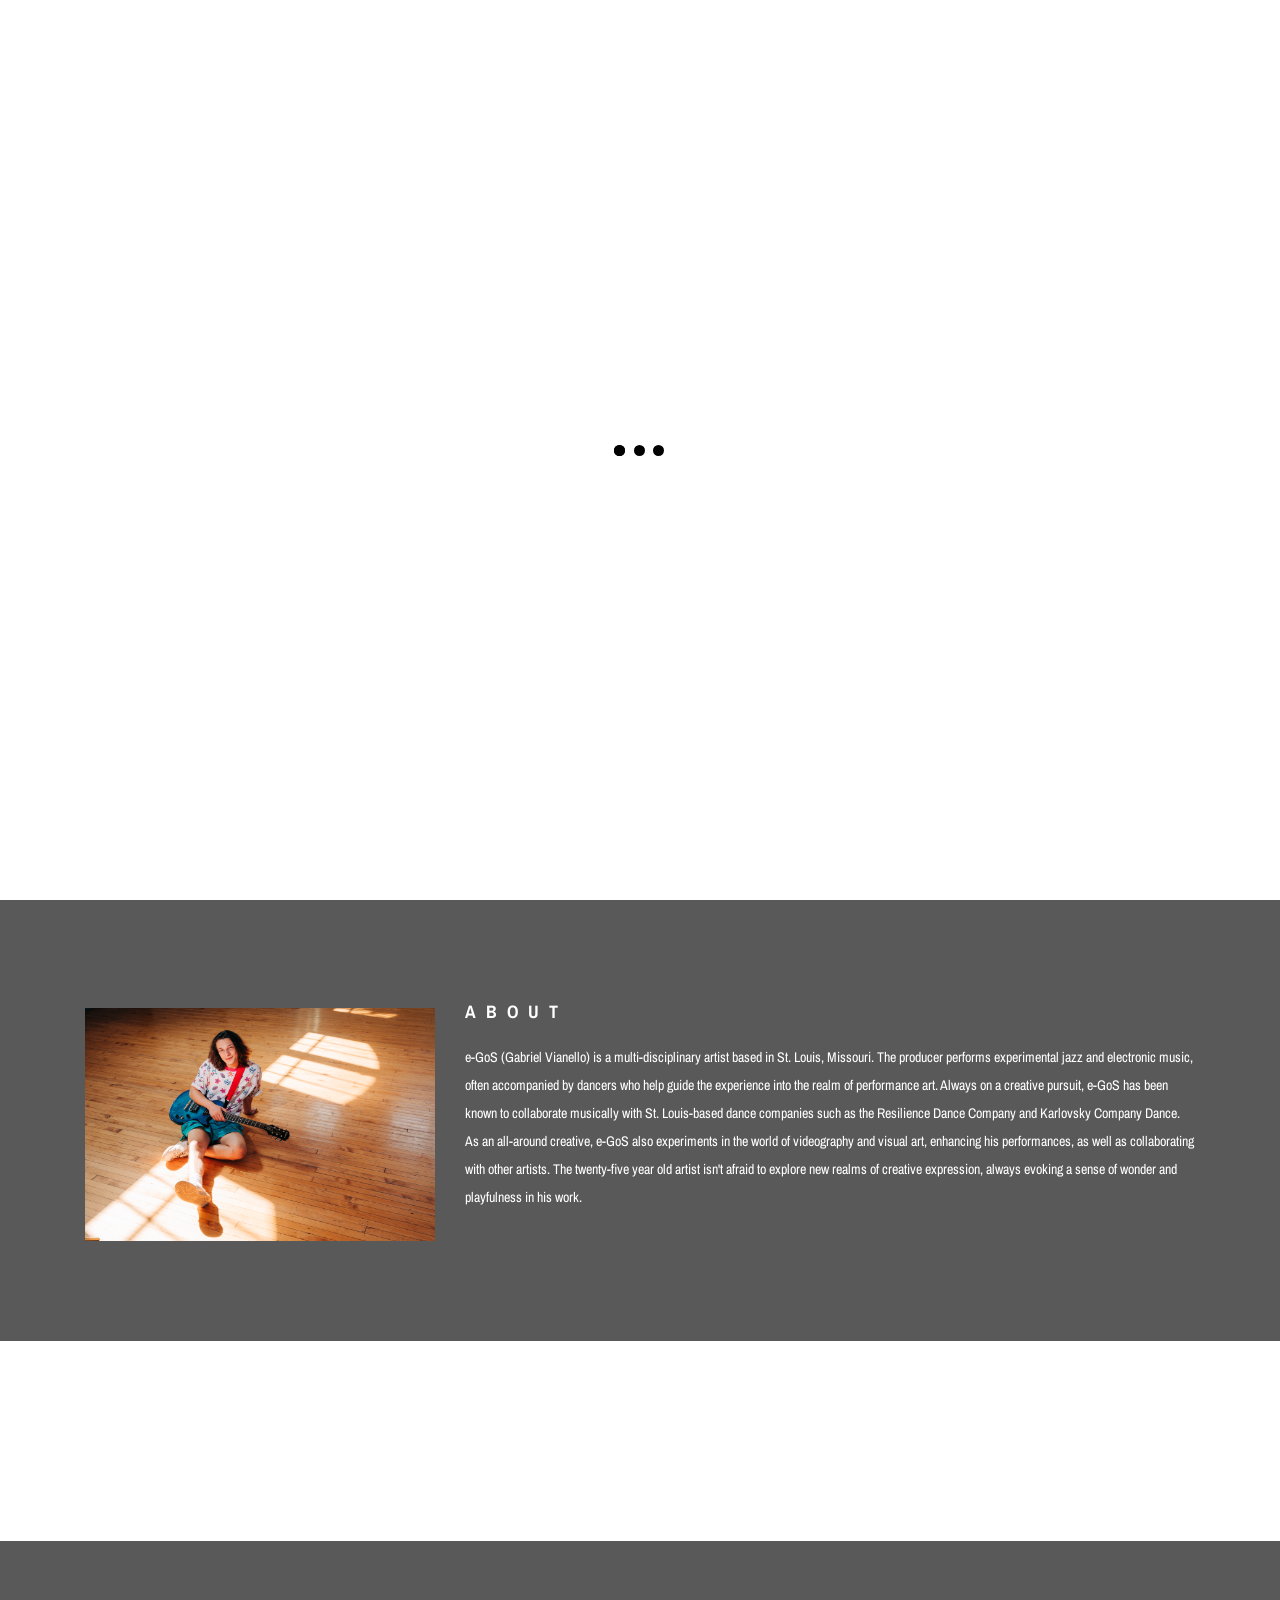
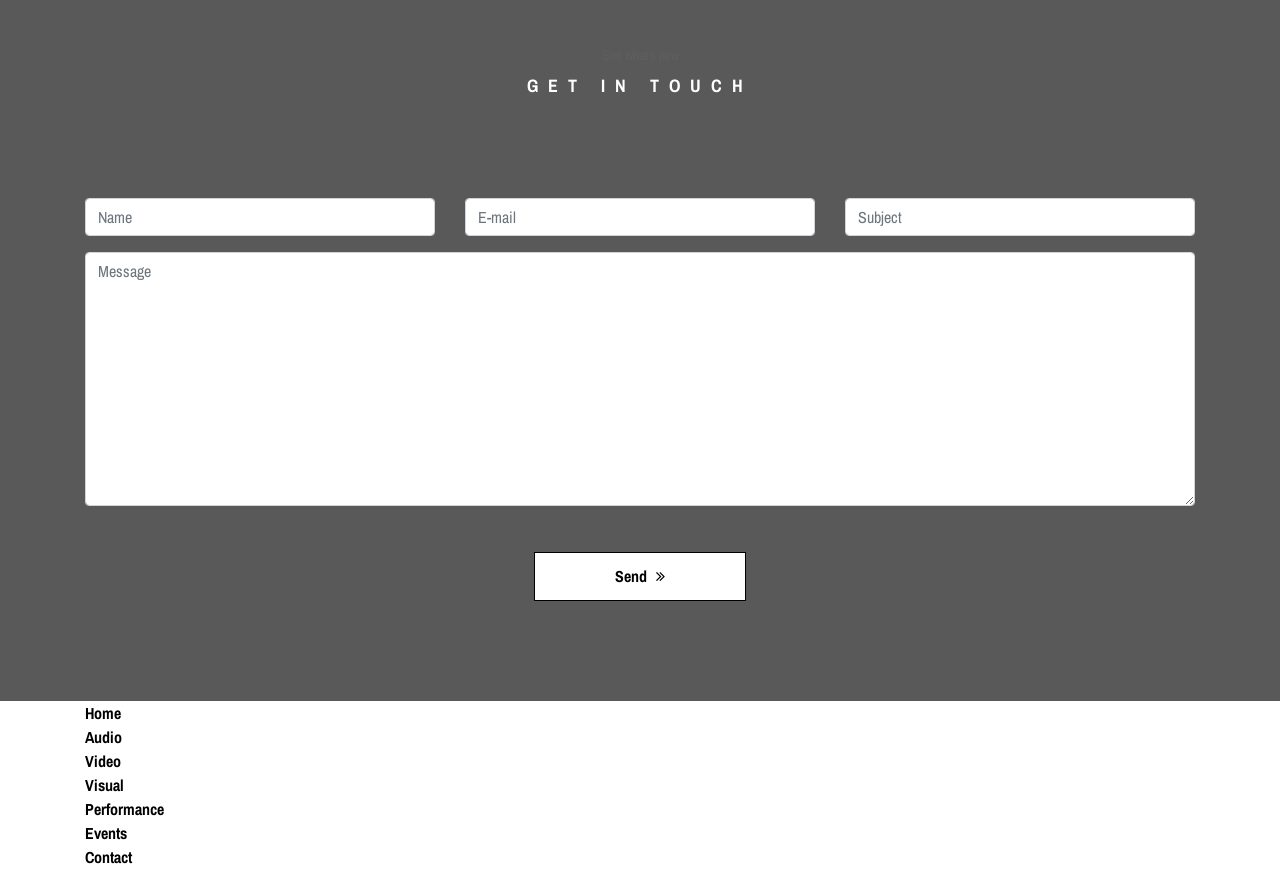
==== commit 2146ea26: "Revise featured artist content in index.html Updated artist description and removed unnecessary brea" ====
--- a/index.html
+++ b/index.html
@@ -115,7 +115,7 @@
                                         <a href="video.html">Video</a>
                                     </li>
                                      <li>
-                                        <a href="Visual.html">Visual</a>
+                                        <a href="visual.html">Visual</a>
                                     </li>
                                      <li>
                                         <a href="performance.html">Performance </a>
@@ -125,7 +125,7 @@
                                     </li>
 
                                     <li>
-                                        <a href="#contact">Contact</a>
+                                        <a href="contact.html">Contact</a>
                                     </li>
                                 </ul>
                             </div>
@@ -225,42 +225,26 @@
                 <div class="featured-artist-content">
 
                     <div class="section-heading white text-left mb-30">
-
-                        <h6
-                            data-animation="fadeInUp"
-                            data-delay="100ms">
-                            About
-                        </h6>
-
+                        
                         <h2 style="color: #fff; margin-bottom: 20px;">
-                            The Walleye Project
+                            about
                         </h2>
 
                         <p>
                             e-GoS (Gabriel Vianello) is a multi-disciplinary artist
                             based in St. Louis, Missouri.
 
-                            <br><br>
-
                             The producer performs experimental jazz and electronic
                             music, often accompanied by dancers who help guide the
-                            experience into the realm of performance art.
-
-                            <br><br>
-
-                            Always on a creative pursuit, e-GoS has been known to
+                            experience into the realm of performance art. Always on
+                            a creative pursuit, e-GoS has been known to
                             collaborate musically with St. Louis-based dance
                             companies such as the Resilience Dance Company and
                             Karlovsky Company Dance.
 
-                            <br><br>
-
                             As an all-around creative, e-GoS also experiments in
                             the world of videography and visual art, enhancing his
                             performances, as well as collaborating with other artists.
-
-                            <br><br>
-
                             The twenty-five year old artist isn't afraid to explore
                             new realms of creative expression, always evoking a
                             sense of wonder and playfulness in his work.
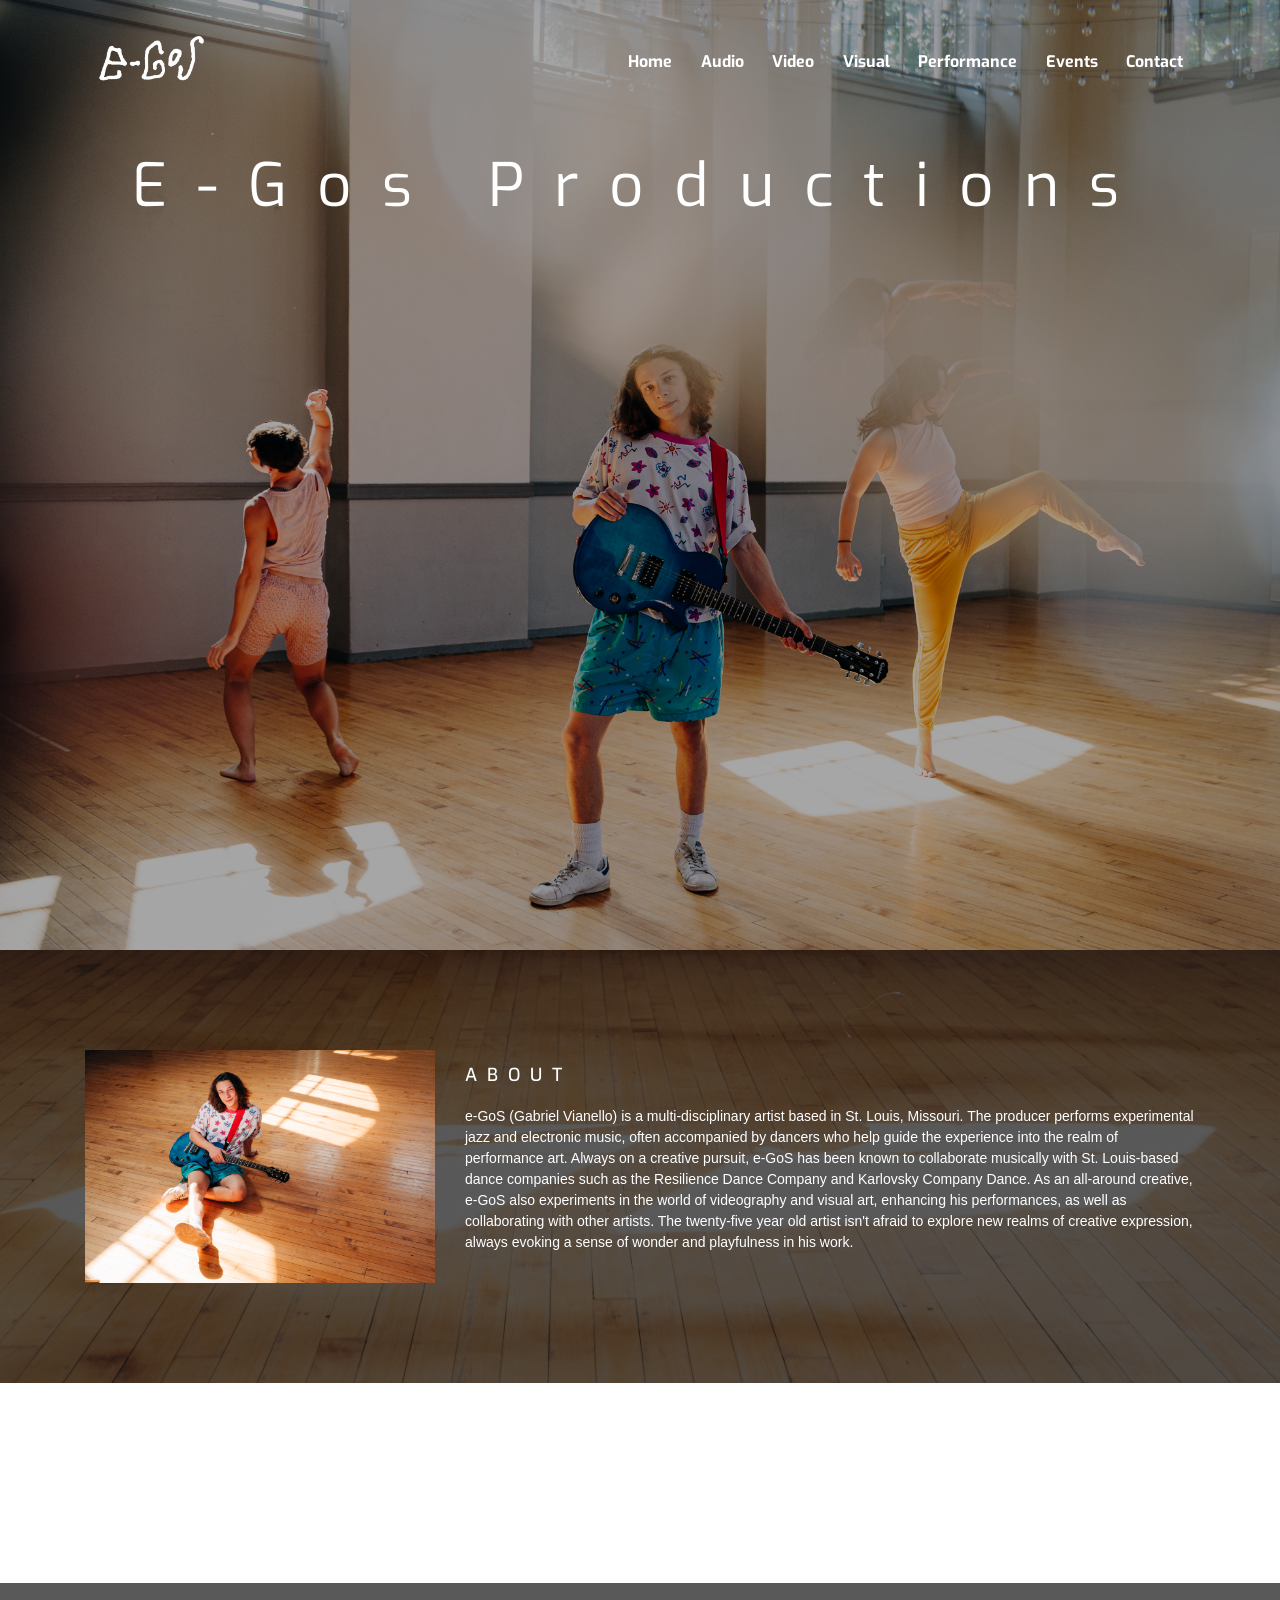
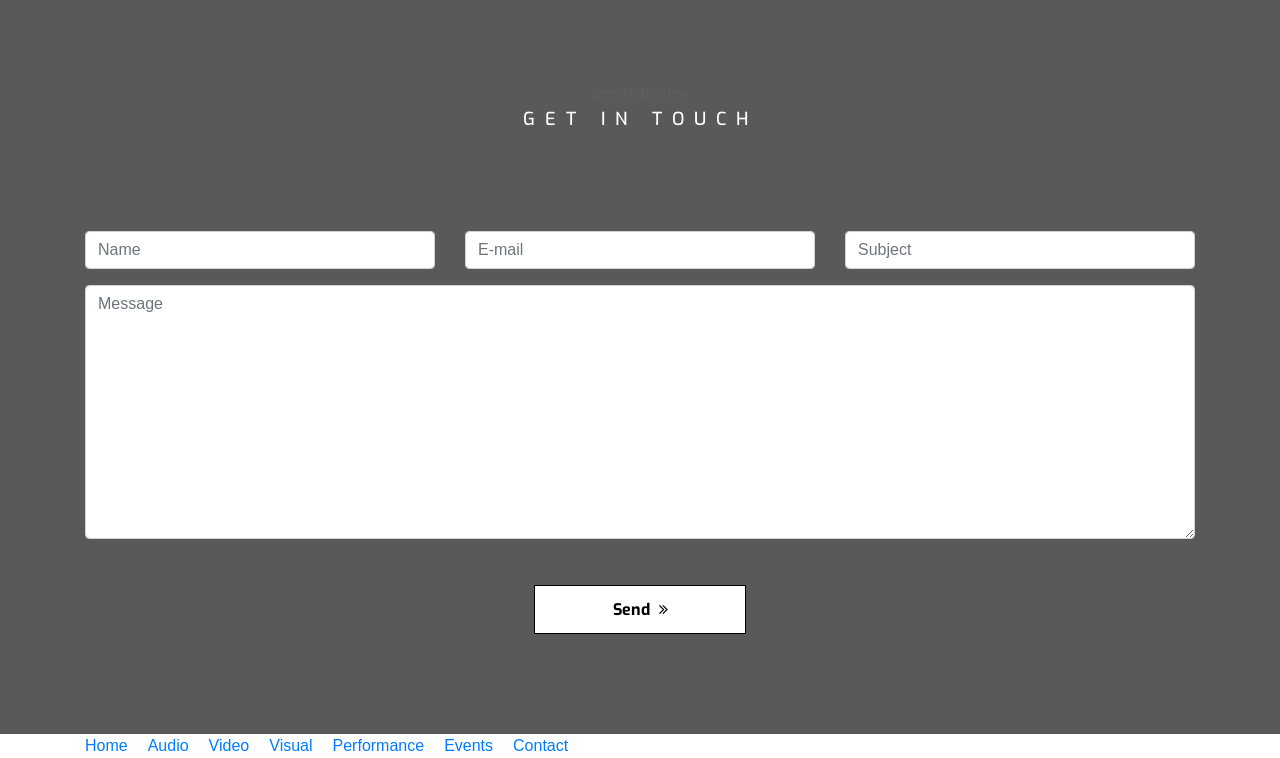
==== commit 35f933cf: "Update index.html" ====
--- a/index.html
+++ b/index.html
@@ -15,43 +15,7 @@
     <!-- Stylesheet -->
     <link rel="stylesheet" href="style.css">
 
-    <style>
-        :root {
-            --bg-1: #050b17;
-            --bg-2: #0d1630;
-            --bg-3: #120d25;
-            --blue: #1d4ed8;
-            --blue-soft: rgba(29, 78, 216, 0.3);
-            --purple: #4c1d95;
-            --purple-soft: rgba(76, 29, 149, 0.3);
-            --orange: #f97316;
-            --orange-soft: rgba(249, 115, 22, 0.3);
-            --white: #f8fafc;
-            --white-soft: rgba(248, 250, 252, 0.25);
-            --line: rgba(148, 163, 184, 0.18);
-        }
-
-        #performance-hero {
-            position: relative;
-            width: 100%;
-            height: 100vh;
-            overflow: hidden;
-            background:
-                radial-gradient(circle at 50% 45%, rgba(29, 78, 216, 0.18), transparent 25%),
-                radial-gradient(circle at 35% 30%, rgba(76, 29, 149, 0.18), transparent 30%),
-                linear-gradient(180deg, var(--bg-2), var(--bg-1));
-        }
-
-        #network-canvas {
-            position: absolute;
-            inset: 0;
-            width: 100%;
-            height: 100%;
-            display: block;
-            background: transparent;
-            cursor: default;
-        }
-    </style>
+    
 </head>
 
 <body>
@@ -66,7 +30,6 @@
         </div>
     </div>
 
-
     <!-- ##### Header Area Start ##### -->
     <header class="header-area">
 
@@ -78,7 +41,7 @@
                     <nav class="classy-navbar justify-content-between" id="oneMusicNav" aria-label="Main navigation">
 
                          <!-- Nav brand -->
-                        <a href="index.html" class="nav-brand"><img src="images/g8.jpg" alt="e-Gos"></a>
+                        <a href="index.html" class="nav-brand"><img src="images/Logo.png" alt="e-Gos"></a>
 
 
                         <!-- Navbar Toggler -->
@@ -104,6 +67,7 @@
                             <!-- Nav Start -->
                             <div class="classynav">
                                 <ul>
+            
                                     <li>
                                         <a href="index.html">Home</a>
                                     </li>
@@ -127,6 +91,7 @@
                                     <li>
                                         <a href="contact.html">Contact</a>
                                     </li>
+
                                 </ul>
                             </div>
                             <!-- Nav End -->
@@ -160,7 +125,7 @@
                 <div class="row">
                     <div class="col-12">
 
-                        <div class="hero-slides-content text-center">
+                          <div class="hero-slides-content text-center">
 
                             <h2
                                 data-animation="fadeInUp"
@@ -169,15 +134,6 @@
                                 e-Gos Productions
                                 <span>e-Gos Productions</span>
                             </h2>
-                            <a
-                                data-animation="fadeInUp"
-                                data-delay="500ms"
-                                href="#performance-hero"
-                                class="btn oneMusic-btn pulse-button"
-                                style="animation: pulse 2s infinite;">
-                                Go
-                                <i class="fa fa-angle-double-right"></i>
-                            </a>
 
                         </div>
 
@@ -193,15 +149,8 @@
 <!-- ##### Hero Area End ##### -->
 
 
-<!-- ##### Performance Hero Section (Interactive Network) ##### -->
-<section id="performance-hero">
-    <canvas id="network-canvas"></canvas>
-</section>
-<!-- ##### Performance Hero Section End ##### -->
-
-
 <!-- ##### Walleye Project Section (Third scrollable section) ##### -->
-<section id="about" class="featured-artist-area section-padding-100 bg-img bg-overlay bg-fixed" style="background-image: url('images/g (4).jpg');">
+<section id="about" class="featured-artist-area section-padding-100 bg-img bg-overlay bg-fixed" style="background-image: url('images/g (8).jpg');">
 
     <div class="container">
 
@@ -434,379 +383,72 @@
 
 
     <!-- ##### Footer Area Start ##### -->
-    <footer class="footer-area">
-
-        <div class="container">
-
-            <div class="row d-flex flex-wrap align-items-center">
-
-                <!-- Footer Menu -->
-                <div class="col-12 col-md-6">
-
-                    <div class="footer-nav">
-
-                        <ul>
-                            <li><a href="index.html">Home</a></li>
-                            <li><a href="#">Audio</a></li>
-                            <li><a href="#">Video</a></li>
-                            <li><a href="#">Visual</a></li>
-                            <li><a href="#">Performance</a></li>
-                            <li><a href="event.html">Events</a></li>
-                            <li><a href="#contact">Contact</a></li>
-                        </ul>
-
+<footer class="footer-area">
+
+    <div class="container">
+
+        <div class="row d-flex flex-wrap align-items-center">
+
+            <!-- Footer Menu -->
+            <div class="col-12 col-md-6">
+
+                <div class="footer-nav">
+
+                    <ul>
+                        <li><a href="index.html">Home</a></li>
+                        <li><a href="audio.html">Audio</a></li>
+                        <li><a href="video.html">Video</a></li>
+                        <li><a href="visual.html">Visual</a></li>
+                        <li><a href="performance.html">Performance</a></li>
+                        <li><a href="events.html">Events</a></li>
+                        <li><a href="contact.html">Contact</a></li>
+                    </ul>
+
+                </div>
+
+            </div>
+
+
+            <!-- Social Feed -->
+            <div class="col-12 col-md-6">
+
+                <div class="footer-social">
+
+                    <div
+                        class="elfsight-app-b176c188-5678-4a50-9bb8-8afe633a527e"
+                        data-elfsight-app-lazy>
                     </div>
 
                 </div>
 
-                <div class="col-12 col-md-6">
-                    <div class="footer-social">
-
-                        <div
-                            class="elfsight-app-b176c188-5678-4a50-9bb8-8afe633a527e"
-                            data-elfsight-app-lazy>
-                        </div>
-
-                    </div>
-                </div>
-
-            </div>
-
-        </div>
-
-    </footer>
+            </div>
+
+        </div>
+
+    </div>
+
+</footer>
     <!-- ##### Footer Area End ##### -->
-
-
-    <!-- ##### Elfsight Script ##### -->
-    <script
-        src="https://elfsightcdn.com/platform.js"
-        async>
-    </script>
-
-
-    <!-- ##### All Javascript Script ##### -->
-
-    <!-- jQuery-2.2.4 js -->
-    <script src="js/jquery/jquery-2.2.4.min.js"></script>
-
-    <!-- Popper js -->
-    <script src="js/bootstrap/popper.min.js"></script>
-
-    <!-- Bootstrap js -->
-    <script src="js/bootstrap/bootstrap.min.js"></script>
-
-    <!-- All Plugins js -->
-    <script src="js/plugins/plugins.js"></script>
-
-    <!-- Active js -->
-    <script src="js/active.js"></script>
-
-    <!-- Performance Network Canvas Script -->
-    <script>
-        const canvas = document.getElementById("network-canvas");
-        if (canvas) {
-            const ctx = canvas.getContext("2d");
-
-            let width = canvas.width = window.innerWidth;
-            let height = canvas.height = window.innerHeight;
-
-            const palette = {
-                blue: "#1d4ed8",
-                purple: "#4c1d95",
-                orange: "#f97316",
-                white: "#f8fafc",
-                blueSoft: "rgba(29, 78, 216, 0.35)",
-                purpleSoft: "rgba(76, 29, 149, 0.35)",
-                orangeSoft: "rgba(249, 115, 22, 0.35)",
-                whiteSoft: "rgba(248, 250, 252, 0.2)"
-            };
-
-            const navigationNodes = [
-                { label: "HOME", url: "/index.html", color: palette.blue, glow: palette.blueSoft, baseAngle: 0.2, distance: 260, size: 13, isBold: true },
-                { label: "ABOUT", url: "/about.html", color: palette.blue, glow: palette.blueSoft, baseAngle: 1.7, distance: 290, size: 15, isBold: true },
-                { label: "AUDIO", url: "/audio.html", color: palette.blue, glow: palette.blueSoft, baseAngle: 3.4, distance: 265, size: 15, isBold: true  },
-                { label: "VIDEO", url: "/video.html", color: palette.blue, glow: palette.blueSoft, baseAngle: 5.2, distance: 300, size: 15, isBold: true },
-                { label: "VISUAL", url: "/visual.html", color: palette.blue, glow: palette.blueSoft, baseAngle: 6.8, distance: 270, size: 15, isBold: true },
-                { label: "PERFORMANCE", url: "/performance.html", color: palette.blue, glow: palette.blueSoft, baseAngle: 0.9, distance: 155, size: 15, isBold: true },
-                
-                { label: "EVENTS", url: "/events.html", color: palette.orange, glow: palette.orangeSoft, baseAngle: 2.9, distance: 170, size: 10 },
-                { label: "CONTACT", url: "/contact.html", color: palette.white, glow: palette.whiteSoft, baseAngle: 5.1, distance: 165, size: 10 },
-
-                { label: "INSTAGRAM", url: "https://instagram.com", color: palette.purple, glow: palette.purpleSoft, baseAngle: 1.1, distance: 72, size: 6 },
-                { label: "SPOTIFY", url: "https://spotify.com", color: palette.purple, glow: palette.purpleSoft, baseAngle: 2.5, distance: 78, size: 6 },
-                { label: "SOUNDCLOUD", url: "https://soundcloud.com", color: palette.purple, glow: palette.purpleSoft, baseAngle: 4.2, distance: 82, size: 6 },
-                { label: "BOOKING", url: "mailto:booking@egos.com", color: palette.purple, glow: palette.purpleSoft, baseAngle: 5.8, distance: 74, size: 6 }
-            ];
-
-            let nodes = [];
-            let particles = [];
-            let tendrils = [];
-
-            class InteractiveNode {
-                constructor(config) {
-                    this.label = config.label;
-                    this.url = config.url;
-                    this.baseAngle = config.baseAngle;
-                    this.distance = config.distance;
-                    this.color = config.color;
-                    this.glow = config.glow;
-                    this.radius = config.size;
-                    this.size = config.size;
-                    this.isBold = config.isBold || false;
-
-                    this.x = 0;
-                    this.y = 0;
-                    this.hoverScale = 0;
-                    this.pulse = 0;
-                    this.phase = Math.random() * Math.PI * 2;
-                    this.isHovered = false;
-                }
-
-                update(time) {
-                    const cx = width / 2;
-                    const cy = height / 2;
-
-                    const drift = Math.sin(time * 0.00018 + this.phase) * 8;
-                    const orbit = this.baseAngle + Math.sin(time * 0.00012 + this.phase) * 0.14;
-                    const distance = this.distance + drift;
-
-                    this.x = cx + Math.cos(orbit) * distance;
-                    this.y = cy + Math.sin(orbit) * distance;
-
-                    this.pulse = 1 + Math.sin(time * 0.0016 + this.phase) * 0.8;
-
-                    const target = this.isHovered ? 1 : 0;
-                    this.hoverScale += (target - this.hoverScale) * 0.08;
-                }
-
-                draw() {
-                    const glowRadius = this.radius + this.pulse * 7 + this.hoverScale * 12;
-
-                    // soft outer halo
-                    ctx.beginPath();
-                    ctx.arc(this.x, this.y, glowRadius, 0, Math.PI * 2);
-                    ctx.fillStyle = this.glow;
-                    ctx.fill();
-
-                    // inner glow bloom
-                    ctx.beginPath();
-                    ctx.arc(this.x, this.y, this.radius + this.pulse * 4 + this.hoverScale * 8, 0, Math.PI * 2);
-                    ctx.fillStyle = this.glow.replace("0.35", "0.22").replace("0.2", "0.22");
-                    ctx.fill();
-
-                    // node core
-                    ctx.beginPath();
-                    ctx.arc(this.x, this.y, this.radius + this.hoverScale * 4, 0, Math.PI * 2);
-                    ctx.fillStyle = this.color;
-                    ctx.fill();
-
-                    // soft center highlight
-                    ctx.beginPath();
-                    ctx.arc(this.x, this.y, Math.max(1.6, this.radius * 0.35), 0, Math.PI * 2);
-                    ctx.fillStyle = "rgba(255,255,255,0.8)";
-                    ctx.fill();
-
-                    // label
-                    ctx.fillStyle = this.color === palette.white ? "#f8fafc" : this.color;
-                    ctx.font = this.isBold ? "700 13px Segoe UI, sans-serif" : "600 10px Segoe UI, sans-serif";
-                    ctx.textAlign = "center";
-                    ctx.textBaseline = "middle";
-                    ctx.letterSpacing = "0.08em";
-                    ctx.globalAlpha = 0.7 + this.hoverScale * 0.25;
-
-                    const labelAngle = Math.atan2(this.y - height / 2, this.x - width / 2);
-                    const labelDistance = this.radius + 20 + this.hoverScale * 8;
-                    const lx = this.x + Math.cos(labelAngle) * labelDistance;
-                    const ly = this.y + Math.sin(labelAngle) * labelDistance;
-
-                    ctx.fillText(this.label, lx, ly);
-                    ctx.globalAlpha = 1;
-                }
-
-                hitTest(mx, my) {
-                    const dist = Math.hypot(this.x - mx, this.y - my);
-                    const hitRadius = this.radius + 14 + this.hoverScale * 10;
-                    this.isHovered = dist < hitRadius;
-                    return this.isHovered;
-                }
-            }
-
-            class GlitterParticle {
-                constructor() {
-                    this.x = Math.random() * width;
-                    this.y = Math.random() * height;
-                    this.vx = (Math.random() - 0.5) * 0.18;
-                    this.vy = (Math.random() - 0.5) * 0.18;
-                    this.size = Math.random() * 1.8 + 0.5;
-                    this.alpha = Math.random() * 0.7 + 0.2;
-                    this.phase = Math.random() * Math.PI * 2;
-                    this.color = ["#f8fafc", "#1d4ed8", "#4c1d95"][Math.floor(Math.random() * 3)];
-                }
-
-                update() {
-                    this.x += this.vx;
-                    this.y += this.vy;
-
-                    if (this.x < 0 || this.x > width) this.vx *= -1;
-                    if (this.y < 0 || this.y > height) this.vy *= -1;
-
-                    this.x = Math.min(width, Math.max(0, this.x));
-                    this.y = Math.min(height, Math.max(0, this.y));
-
-                    this.alpha = 0.2 + (Math.sin(performance.now() * 0.0018 + this.phase) + 1) * 0.25;
-                }
-
-                draw() {
-                    ctx.beginPath();
-                    ctx.arc(this.x, this.y, this.size, 0, Math.PI * 2);
-                    ctx.fillStyle = this.color;
-                    ctx.globalAlpha = this.alpha;
-                    ctx.fill();
-                    ctx.globalAlpha = 1;
-                }
-            }
-
-            class Tendril {
-                constructor(a, b) {
-                    this.a = a;
-                    this.b = b;
-                    this.offset = Math.random() * Math.PI * 2;
-                    this.baseColor = a.color === palette.white ? palette.white : a.color;
-                }
-
-                update(time) {
-                    this.offset = time * 0.00008 + this.offset * 0.02;
-                }
-
-                draw() {
-                    const dx = this.b.x - this.a.x;
-                    const dy = this.b.y - this.a.y;
-                    const midX = (this.a.x + this.b.x) / 2;
-                    const midY = (this.a.y + this.b.y) / 2;
-                    const curve = 18;
-
-                    const waveX = midX + Math.sin(this.offset) * curve;
-                    const waveY = midY + Math.cos(this.offset * 1.4) * curve;
-
-                    ctx.beginPath();
-                    ctx.moveTo(this.a.x, this.a.y);
-                    ctx.quadraticCurveTo(waveX, waveY, this.b.x, this.b.y);
-
-                    ctx.strokeStyle = this.baseColor;
-                    ctx.lineWidth = 0.7;
-                    ctx.globalAlpha = 0.18;
-                    ctx.stroke();
-
-                    // faint glow layer
-                    ctx.beginPath();
-                    ctx.moveTo(this.a.x, this.a.y);
-                    ctx.quadraticCurveTo(waveX, waveY, this.b.x, this.b.y);
-
-                    ctx.strokeStyle = this.baseColor;
-                    ctx.lineWidth = 2.2;
-                    ctx.globalAlpha = 0.04;
-                    ctx.stroke();
-                    ctx.globalAlpha = 1;
-                }
-            }
-
-            function createTendrils() {
-                tendrils = [];
-                for (let i = 0; i < nodes.length; i++) {
-                    for (let j = i + 1; j < nodes.length; j++) {
-                        const distance = Math.hypot(nodes[i].x - nodes[j].x, nodes[i].y - nodes[j].y);
-                        if (distance < 420) {
-                            tendrils.push(new Tendril(nodes[i], nodes[j]));
-                        }
-                    }
-                }
-            }
-
-            function initScene() {
-                nodes = navigationNodes.map(config => new InteractiveNode(config));
-                particles = [];
-
-                for (let i = 0; i < 120; i++) {
-                    particles.push(new GlitterParticle());
-                }
-
-                createTendrils();
-            }
-
-            function animate(time) {
-                ctx.clearRect(0, 0, width, height);
-
-                particles.forEach(p => p.update());
-                nodes.forEach(node => node.update(time));
-
-                // draw tendrils first
-                tendrils.forEach(t => t.update(time));
-                tendrils.forEach(t => t.draw());
-
-                // draw particles
-                particles.forEach(p => p.draw());
-
-                // draw nodes
-                nodes.forEach(node => node.draw());
-
-                requestAnimationFrame(animate);
-            }
-
-            let lastPointer = { x: 0, y: 0 };
-            let pointerActive = false;
-
-            canvas.addEventListener("mousemove", (event) => {
-                const rect = canvas.getBoundingClientRect();
-                const mx = event.clientX - rect.left;
-                const my = event.clientY - rect.top;
-
-                lastPointer.x = mx;
-                lastPointer.y = my;
-                pointerActive = true;
-
-                let hoverFound = false;
-                nodes.forEach(node => {
-                    if (node.hitTest(mx, my)) {
-                        hoverFound = true;
-                    }
-                });
-
-                canvas.style.cursor = hoverFound ? "pointer" : "default";
-            });
-
-            canvas.addEventListener("mouseleave", () => {
-                pointerActive = false;
-                nodes.forEach(node => {
-                    node.isHovered = false;
-                });
-                canvas.style.cursor = "default";
-            });
-
-            canvas.addEventListener("click", (event) => {
-                const rect = canvas.getBoundingClientRect();
-                const mx = event.clientX - rect.left;
-                const my = event.clientY - rect.top;
-
-                for (const node of nodes) {
-                    if (node.hitTest(mx, my)) {
-                        window.location.href = node.url;
-                        return;
-                    }
-                }
-            });
-
-            window.addEventListener("resize", () => {
-                width = canvas.width = window.innerWidth;
-                height = canvas.height = window.innerHeight;
-                initScene();
-            });
-
-            initScene();
-            requestAnimationFrame(animate);
-        }
-    </script>
+<!-- WEB POPUP -->
+<div class="modal" id="web-modal">
+    <div class="modal-panel">
+        <button class="modal-close" id="close-web" aria-label="Close">✕</button>
+
+        <iframe
+            src="network-viewer.html"
+            title="Interactive Network">
+        </iframe>
+    </div>
+</div>
+
+
+<!-- ##### All Javascript Script ##### -->
+
+<script src="js/jquery/jquery-2.2.4.min.js"></script>
+<script src="js/bootstrap/popper.min.js"></script>
+<script src="js/bootstrap/bootstrap.min.js"></script>
+<script src="js/plugins/plugins.js"></script>
+<script src="js/active.js"></script>
 
 </body>
-
 </html>
--- a/style.css
+++ b/style.css
@@ -1,6 +1,6 @@
 /* [Master Stylesheet - v1.0] */
 /* :: 1.0 Import Fonts */
-@import url("https://fonts.googleapis.com/css?family=Archivo+Narrow:400,400i,500,500i,600,600i,700,700i");
+@import url("https://fonts.googleapis.com/css2?family=Exo:ital,wght@0,100..900;1,100..900&display=swap");
 /* :: 2.0 Import All CSS */
 @import url(css/bootstrap.min.css);
 @import url(css/classy-nav.css);
@@ -16,7 +16,7 @@
   padding: 0; }
 
 body {
-  font-family: "Archivo Narrow", sans-serif;
+  font-family: "Exo, sans-serif;
   font-size: 14px; }
 
 h1,
@@ -25,29 +25,19 @@
 h4,
 h5,
 h6 {
-  font-family: "Archivo Narrow", sans-serif;
+  margin: 0;
+  font-family: "Exo", sans-serif;
+  font-weight: 500;
   color: #000000;
-  line-height: 1.3;
-  font-weight: 700; }
-
-p {
-  font-family: "Archivo Narrow", sans-serif;
-  color: #5f5f5f;
-  font-size: 15px;
-  line-height: 2;
-  font-weight: 400; }
-
-a,
-a:hover,
-a:focus {
-  -webkit-transition-duration: 500ms;
-  transition-duration: 500ms;
-  text-decoration: none;
-  outline: 0 solid transparent;
-  color: #000000;
-  font-weight: 700;
-  font-size: 16px;
-  font-family: "Archivo Narrow", sans-serif; }
+}
+
+
+.exo-<uniquifier> {
+  font-family: "Exo", sans-serif;
+  font-optical-sizing: auto;
+  font-weight: 333;
+  font-style: normal;
+}
 
 ul,
 ol {
@@ -271,9 +261,11 @@
   background-color: #f5f9fa; }
 
 .font-bold {
+  font-family: "Exo", sans-serif;
   font-weight: 700; }
 
 .font-light {
+  font-family: "Exo", sans-serif;
   font-weight: 300; }
 
 .bg-overlay {
@@ -334,6 +326,7 @@
   padding: 0 30px;
   font-size: 16px;
   line-height: 47px;
+  font-family: "Exo", sans-serif;
   font-weight: 700;
   text-transform: capitalize; }
   .oneMusic-btn i {
@@ -404,6 +397,7 @@
         .header-area .oneMusic-main-menu .classy-navbar {
           height: 70px; } }
       .header-area .oneMusic-main-menu .classy-navbar .classynav ul li a {
+        font-family: "Exo", sans-serif;
         font-weight: 700;
         text-transform: capitalize;
         color: #ffffff;
@@ -473,6 +467,7 @@
           transition-duration: 500ms;
           margin-bottom: 0;
           color: #fff;
+          font-family: "Exo", sans-serif;
           font-weight: 700;
           font-size: 16px;
           cursor: pointer;
@@ -504,6 +499,7 @@
             left: -10px;
             z-index: 10;
             font-size: 9px;
+            font-family: "Exo", sans-serif;
             font-weight: 400;
             border-radius: 50%;
             line-height: 13px;
@@ -600,6 +596,7 @@
       font-size: 60px;
       color: #ffffff;
       margin-bottom: 0;
+      font-family: "Exo", sans-serif;
       font-weight: 400;
       display: block;
       text-transform: capitalize;
@@ -629,7 +626,106 @@
       .single-hero-slide .hero-slides-content .btn:hover, .single-hero-slide .hero-slides-content .btn:focus {
         background-color: #fff;
         color: #000000; }
-
+.internal-hero-slide {
+    width: 100%;
+    height: 450px;
+
+    position: relative;
+    z-index: 1;
+
+    padding: 0 30px;
+
+    overflow: hidden;
+
+    display: flex;
+    align-items: center;
+    justify-content: center;
+}
+
+/* KEEP THE SAME MOVING BACKGROUND IMAGE */
+.internal-hero-slide .slide-img {
+    position: absolute;
+
+    width: 100%;
+    height: 100%;
+
+    left: 0;
+    top: 0;
+
+    z-index: -10;
+
+    animation: slide 12s linear infinite;
+}
+
+/* DARK OVERLAY */
+.internal-hero-slide::after {
+    position: absolute;
+
+    width: 100%;
+    height: 100%;
+
+    top: 0;
+    left: 0;
+
+    z-index: -5;
+
+    background-color: rgba(0, 0, 0, 0.35);
+
+    content: '';
+}
+
+/* CENTER TEXT */
+.internal-hero-slide .hero-slides-content {
+    position: relative;
+    z-index: 2;
+
+    width: 100%;
+
+    text-align: center;
+}
+
+.internal-hero-slide .hero-slides-content h2 {
+    position: relative;
+
+    margin: 0;
+
+    color: #fff;
+
+    font-size: 60px;
+  font-family: "Exo", sans-serif;
+    font-weight: 400;
+
+    letter-spacing: 15px;
+
+    text-transform: capitalize;
+}
+
+.internal-hero-slide .hero-slides-content h2 span {
+    position: absolute;
+
+    top: 0;
+    left: 0;
+
+    width: 100%;
+    height: 100%;
+
+    color: rgba(255,255,255,0.15);
+
+    animation: textsonar 6s linear infinite;
+}
+
+@media only screen and (max-width: 767px) {
+
+    .internal-hero {
+        height: 300px;
+    }
+
+    .internal-hero-content h2 {
+        font-size: 36px;
+        letter-spacing: 7px;
+    }
+
+}
 @-webkit-keyframes textsonar {
   0% {
     -webkit-transform: scaleX(1);
@@ -725,6 +821,7 @@
         z-index: 1;
         color: #fff;
         font-size: 15px;
+        font-family: "Exo", sans-serif;
         font-weight: 400;
         display: inline-block;
         padding-right: 29px; }
@@ -746,6 +843,7 @@
       padding-right: 0;
       border-radius: 0; }
       .single-event-area .event-text .see-more-btn:hover, .single-event-area .event-text .see-more-btn:focus {
+        font-family: "Exo", sans-serif;
         font-weight: 400; }
   .single-event-area:hover, .single-event-area:focus {
     box-shadow: 0 5px 80px 0 rgba(0, 0, 0, 0.2); }
@@ -1083,12 +1181,765 @@
     transform: scale(0.95);
     box-shadow: 0 0 0 0 rgba(255, 140, 0, 0.7);
   }
+
   50% {
     transform: scale(1);
     box-shadow: 0 0 0 25px rgba(255, 140, 0, 0);
   }
+
   100% {
     transform: scale(0.95);
     box-shadow: 0 0 0 0 rgba(255, 140, 0, 0);
   }
-}
+}  /* <-- THIS was missing */
+
+
+/* =========================================
+   NETWORK VIEWER
+   ========================================= */
+
+:root {
+    --bg-1: #050b17;
+    --bg-2: #0d1630;
+    --bg-3: #120d25;
+
+    --blue: #1d4ed8;
+    --blue-soft: rgba(29, 78, 216, 0.3);
+
+    --purple: #4c1d95;
+    --purple-soft: rgba(76, 29, 149, 0.3);
+
+    --orange: #f97316;
+    --orange-soft: rgba(249, 115, 22, 0.3);
+
+    --white: #f8fafc;
+    --white-soft: rgba(248, 250, 252, 0.25);
+
+    --line: rgba(148, 163, 184, 0.18);
+}
+
+#performance-hero {
+    position: relative;
+    width: 100%;
+    height: 60vh;
+    overflow: hidden;
+
+    background:
+        radial-gradient(
+            circle at 50% 45%,
+            rgba(29, 78, 216, 0.18),
+            transparent 25%
+        ),
+        radial-gradient(
+            circle at 35% 30%,
+            rgba(76, 29, 149, 0.18),
+            transparent 30%
+        ),
+        linear-gradient(
+            180deg,
+            var(--bg-2),
+            var(--bg-1)
+        );
+}
+
+#network-canvas {
+    position: absolute;
+    inset: 0;
+    width: 100%;
+    height: 100%;
+    display: block;
+    background: transparent;
+    cursor: default;
+}
+
+/* =========================================
+   NETWORK VIEWER WEB BUTTON
+   ========================================= */
+
+.web-button-nav {
+    display: inline-flex;
+    align-items: center;
+    justify-content: center;
+    gap: 8px;
+
+    padding: 12px 24px;
+
+    background: rgba(5, 11, 23, 0.75);
+    color: #f8fafc;
+
+    border: 1px solid rgba(148, 163, 184, 0.35);
+    border-radius: 4px;
+
+    font-family: "Exo", sans-serif;
+    font-size: 14px;
+    font-weight: 600;
+    letter-spacing: 1px;
+    text-transform: uppercase;
+
+    text-decoration: none;
+    cursor: pointer;
+
+    backdrop-filter: blur(8px);
+    -webkit-backdrop-filter: blur(8px);
+
+    transition:
+        background 0.25s ease,
+        border-color 0.25s ease,
+        color 0.25s ease,
+        transform 0.25s ease,
+        box-shadow 0.25s ease;
+}
+
+.web-button-nav:hover {
+    background: rgba(29, 78, 216, 0.25);
+    color: #ffffff;
+
+    border-color: rgba(29, 78, 216, 0.8);
+
+    transform: translateY(-2px);
+
+    box-shadow:
+        0 0 20px rgba(29, 78, 216, 0.25);
+}
+
+.web-button-nav:active {
+    transform: translateY(0);
+}
+
+.web-button-nav i {
+    font-size: 14px;
+    transition: transform 0.25s ease;
+}
+
+/* WEB POPUP */
+.modal {
+    position: fixed;
+    inset: 0;
+    display: none;
+    align-items: center;
+    justify-content: center;
+    background: rgba(0, 0, 0, 0.65);
+    backdrop-filter: blur(10px);
+    z-index: 1000;
+}
+
+.modal.open {
+    display: flex;
+}
+
+.modal-panel {
+    position: relative;
+    width: min(92vw, 1200px);
+    height: min(88vh, 900px);
+    border-radius: 14px;
+    overflow: hidden;
+    background: #0b1220;
+    border: 1px solid rgba(255,255,255,0.08);
+    box-shadow: 0 30px 80px rgba(0, 0, 0, 0.6);
+}
+
+.modal-close {
+    position: absolute;
+    top: 14px;
+    right: 14px;
+    width: 36px;
+    height: 36px;
+    border-radius: 50%;
+    border: 1px solid rgba(255,255,255,0.12);
+    background: rgba(255,255,255,0.05);
+    color: white;
+    font-size: 18px;
+    cursor: pointer;
+    z-index: 10;
+}
+
+.modal-close:hover {
+    background: rgba(255,255,255,0.1);
+}
+
+.modal-panel iframe {
+    width: 100%;
+    height: 100%;
+    border: none;
+    display: block;
+    background: #050b17;
+}
+.web-button-nav:hover i {
+    transform: translateX(3px);
+}
+ .footer-nav ul {
+    display: flex;
+    align-items: center;
+    justify-content: flex-start;
+    gap: 20px;
+    margin: 0;
+    padding: 0;
+    list-style: none;
+    flex-wrap: nowrap;
+}
+
+.footer-nav ul li {
+    display: block;
+    margin: 0;
+    padding: 0;
+}
+
+.footer-nav ul li a {
+    display: block;
+    white-space: nowrap;
+}
+
+
+        /* -----------------------------------------
+           PAGE VARIABLES
+           ----------------------------------------- */
+
+        :root {
+            --egos-dark: #050b17;
+            --egos-dark-2: #0d1630;
+            --egos-purple: #120d25;
+
+            --egos-blue: #1d4ed8;
+            --egos-purple-accent: #4c1d95;
+            --egos-orange: #f97316;
+
+            --egos-white: #f8fafc;
+            --egos-muted: #9ca3af;
+
+            --egos-line: rgba(148, 163, 184, 0.18);
+        }
+
+
+        /* -----------------------------------------
+           HERO
+           ----------------------------------------- */
+
+        .egos-video-hero {
+            position: relative;
+            width: 100%;
+            min-height: 70vh;
+
+            display: flex;
+            align-items: center;
+            justify-content: center;
+
+            overflow: hidden;
+
+            background:
+                radial-gradient(
+                    circle at 50% 40%,
+                    rgba(29, 78, 216, 0.22),
+                    transparent 28%
+                ),
+
+                radial-gradient(
+                    circle at 30% 65%,
+                    rgba(76, 29, 149, 0.22),
+                    transparent 35%
+                ),
+
+                linear-gradient(
+                    180deg,
+                    var(--egos-dark-2),
+                    var(--egos-dark)
+                );
+        }
+
+
+        .egos-video-hero-content {
+            position: relative;
+            z-index: 2;
+
+            text-align: center;
+
+            padding: 40px 20px;
+        }
+
+
+        .egos-video-hero-content p {
+            margin: 0 0 15px;
+
+            color: rgba(255,255,255,0.65);
+
+            font-size: 13px;
+          font-family: "Exo", sans-serif;
+            font-weight: 400;
+
+            text-transform: uppercase;
+            letter-spacing: 5px;
+        }
+
+
+        .egos-video-hero-content h1 {
+            margin: 0;
+
+            color: #fff;
+
+            font-size: clamp(55px, 9vw, 120px);
+            line-height: 0.95;
+font-family: "Exo", sans-serif;
+            font-weight: 700;
+            letter-spacing: 5px;
+
+            text-transform: uppercase;
+        }
+
+
+        /* -----------------------------------------
+           GENERAL SECTION
+           ----------------------------------------- */
+
+        .egos-media-section {
+            position: relative;
+
+            width: 100%;
+
+            padding: 120px 0;
+        }
+
+
+        .egos-media-section.dark {
+            background: var(--egos-dark);
+            color: #fff;
+        }
+
+
+        .egos-media-section.blue {
+            background:
+                radial-gradient(
+                    circle at 70% 30%,
+                    rgba(29, 78, 216, 0.15),
+                    transparent 35%
+                ),
+                var(--egos-dark-2);
+
+            color: #fff;
+        }
+
+
+        .egos-media-section.purple {
+            background:
+                radial-gradient(
+                    circle at 30% 40%,
+                    rgba(76, 29, 149, 0.18),
+                    transparent 40%
+                ),
+                var(--egos-purple);
+
+            color: #fff;
+        }
+
+
+        .egos-media-section.light {
+            background: #f5f9fa;
+            color: #111;
+        }
+
+
+        .egos-media-container {
+            width: min(1450px, 92%);
+            margin: 0 auto;
+        }
+
+
+        /* -----------------------------------------
+           SECTION HEADINGS
+           ----------------------------------------- */
+
+        .egos-section-heading {
+            margin-bottom: 55px;
+        }
+
+
+        .egos-section-heading p {
+            margin: 0 0 10px;
+
+            font-size: 12px;
+          font-family: "Exo", sans-serif;
+            font-weight: 500;
+
+            text-transform: uppercase;
+            letter-spacing: 5px;
+
+            color: var(--egos-muted);
+        }
+
+
+        .egos-section-heading h2 {
+            margin: 0;
+
+            font-size: clamp(30px, 5vw, 52px);
+            line-height: 1;
+font-family: "Exo", sans-serif;
+            font-weight: 700;
+
+            letter-spacing: 4px;
+
+            text-transform: uppercase;
+        }
+
+
+        .dark .egos-section-heading h2,
+        .blue .egos-section-heading h2,
+        .purple .egos-section-heading h2 {
+            color: #fff;
+        }
+
+
+        .egos-section-description {
+            max-width: 700px;
+
+            margin-top: 20px;
+
+            color: rgba(255,255,255,0.65);
+          font-family: "Exo", sans-serif;
+
+            font-size: 15px;
+            line-height: 1.8;
+        }
+
+
+        .light .egos-section-description {
+            color: #666;
+        }
+
+
+        /* -----------------------------------------
+           VIDEO
+           ----------------------------------------- */
+
+        .egos-video-frame {
+            position: relative;
+
+            width: 100%;
+
+            aspect-ratio: 16 / 9;
+
+            overflow: hidden;
+
+            background: #000;
+
+            border: 1px solid var(--egos-line);
+
+            box-shadow:
+                0 25px 80px rgba(0,0,0,0.35);
+        }
+
+
+        .egos-video-frame iframe {
+            width: 100%;
+            height: 100%;
+
+            display: block;
+
+            border: 0;
+        }
+
+
+        /* -----------------------------------------
+           VIDEO GRID
+           ----------------------------------------- */
+
+        .egos-video-stack {
+            display: flex;
+            flex-direction: column;
+
+            gap: 70px;
+        }
+
+
+        .egos-video-item {
+            position: relative;
+        }
+
+
+        .egos-video-caption {
+            display: flex;
+
+            justify-content: space-between;
+            align-items: flex-start;
+
+            gap: 30px;
+
+            padding-top: 20px;
+        }
+
+
+        .egos-video-caption h3 {
+            margin: 0;
+          font-family: "Exo", sans-serif;
+
+            font-size: 18px;
+
+            text-transform: uppercase;
+            letter-spacing: 2px;
+        }
+
+
+        .egos-video-caption p {
+            margin: 0;
+
+            color: #888;
+
+            font-size: 13px;
+
+            text-align: right;
+        }
+
+
+        /* -----------------------------------------
+           FULL WIDTH IMAGE
+           ----------------------------------------- */
+
+        .egos-image-feature {
+            width: 100%;
+
+            overflow: hidden;
+
+            background: #000;
+        }
+
+
+        .egos-image-feature img {
+            width: 100%;
+            height: auto;
+
+            display: block;
+
+            transition: transform 700ms ease;
+        }
+
+
+        .egos-image-feature:hover img {
+            transform: scale(1.015);
+        }
+
+
+        /* -----------------------------------------
+           IMAGE GRID
+           ----------------------------------------- */
+
+        /* ========================================= e-GOS IMAGE GRID ========================================= */ 
+.egos-image-grid-section { width: 100%; padding: 100px 0; }
+.egos-image-grid-container { width: min(1450px, 92%); margin: 0 auto; } 
+/* SECTION HEADING */ 
+.egos-image-grid-heading { margin-bottom: 50px; } 
+.egos-image-grid-heading p { margin: 0 0 10px; font-size: 12px; text-transform: uppercase; letter-spacing: 5px; color: #888; }
+.egos-image-grid-heading h2 { margin: 0; font-size: 42px; line-height: 1; text-transform: uppercase; letter-spacing: 4px; } 
+/* LARGE FEATURE IMAGE */ 
+.egos-image-grid-feature { width: 100%; overflow: hidden; background: #000; margin-bottom: 30px; } 
+.egos-image-grid-feature img { width: 100%; height: auto; display: block; transition: transform 600ms ease; } 
+.egos-image-grid-feature:hover img { transform: scale(1.02); } 
+/* TWO-COLUMN GRID */
+.egos-image-grid { display: grid; grid-template-columns: repeat(2, 1fr); gap: 30px; } 
+/* GRID IMAGES */
+.egos-image-grid-item { width: 100%; overflow: hidden; background: #000; }
+.egos-image-grid-item img { width: 100%; height: auto; display: block; transition: transform 600ms ease; } 
+.egos-image-grid-item:hover img { transform: scale(1.025); } 
+/* MOBILE */ 
+@media only screen and (max-width: 767px) { 
+          .egos-image-grid-section { padding: 70px 0; }
+                                                                                                                                                                                                                                                                                                                                                                                                                                                                                                                                                                                                                                                                                                                                                                                                                                                                                                                                                                                                                                                                                                                                                                                                                                                                                                                                             .egos-image-grid { grid-template-columns: 1fr; gap: 20px; }
+                                                                                                                                                                                                                                                                                                                                                                                                                                                                                                                                                                                                                                                                                                                                                                                                                                                                                                                                                                                                                                                                                                                                                                                                                                                                                                                                             .egos-image-grid-heading h2 { font-size: 30px; } }
+
+        /* -----------------------------------------
+           BLANK MEDIA SPACE
+           ----------------------------------------- */
+
+        .egos-empty-media {
+            min-height: 500px;
+
+            display: flex;
+
+            align-items: center;
+            justify-content: center;
+
+            border: 1px solid var(--egos-line);
+
+            background:
+                linear-gradient(
+                    135deg,
+                    rgba(255,255,255,0.025),
+                    rgba(255,255,255,0)
+                );
+        }
+
+
+        .egos-empty-media span {
+            color: rgba(255,255,255,0.25);
+
+            font-size: 12px;
+          font-family: "Exo", sans-serif;
+
+            text-transform: uppercase;
+
+            letter-spacing: 5px;
+        }
+
+
+        /* -----------------------------------------
+           SPOTIFY SECTION
+           ----------------------------------------- */
+
+        .egos-spotify-section {
+            background: #080d19;
+
+            min-height: 650px;
+
+            display: flex;
+            align-items: center;
+        }
+
+
+        .egos-spotify-box {
+            width: 100%;
+
+            min-height: 400px;
+
+            display: flex;
+
+            align-items: center;
+            justify-content: center;
+
+            border: 1px solid rgba(255,255,255,0.12);
+
+            background:
+                radial-gradient(
+                    circle at center,
+                    rgba(29,78,216,0.08),
+                    transparent 55%
+                );
+        }
+
+
+        .egos-spotify-box span {
+            color: rgba(255,255,255,0.2);
+
+            font-size: 12px;
+          font-family: "Exo", sans-serif;
+
+            text-transform: uppercase;
+
+            letter-spacing: 5px;
+        }
+
+
+        /* -----------------------------------------
+           BUTTON
+           ----------------------------------------- */
+
+        .egos-media-button {
+            display: inline-flex;
+
+            align-items: center;
+            justify-content: center;
+
+            margin-top: 30px;
+
+            padding: 13px 25px;
+
+            border: 1px solid rgba(255,255,255,0.3);
+
+            color: #fff;
+
+            background: rgba(255,255,255,0.04);
+
+            text-decoration: none;
+
+            text-transform: uppercase;
+          
+          font-family: "Exo", sans-serif;
+
+            font-size: 11px;
+
+            letter-spacing: 3px;
+
+            transition:
+                background 250ms ease,
+                border-color 250ms ease,
+                transform 250ms ease;
+        }
+
+
+        .egos-media-button:hover {
+            background: rgba(29,78,216,0.25);
+
+            border-color: rgba(29,78,216,0.8);
+
+            color: #fff;
+
+            transform: translateY(-2px);
+        }
+
+
+        /* -----------------------------------------
+           MOBILE
+           ----------------------------------------- */
+
+        @media only screen and (max-width: 767px) {
+
+            .egos-media-section {
+                padding: 80px 0;
+            }
+
+
+            .egos-video-hero {
+                min-height: 60vh;
+            }
+
+
+            .egos-video-caption {
+                display: block;
+            }
+
+
+            .egos-video-caption p {
+                margin-top: 8px;
+
+                text-align: left;
+            }
+
+
+            .egos-image-grid {
+                grid-template-columns: 1fr;
+
+                gap: 20px;
+            }
+
+
+            .egos-empty-media {
+                min-height: 350px;
+            }
+
+
+            .egos-spotify-box {
+                min-height: 300px;
+            }
+
+        }
+
+/* =========================================
+   SMALL HERO FOR INTERNAL PAGES
+   ========================================= */
+
+.single-hero-slide.page-hero-small {
+    height: 450px;
+}
+
+@media only screen and (min-width: 992px) and (max-width: 1199px) {
+    .single-hero-slide.page-hero-small {
+        height: 450px;
+    }
+}
+
+@media only screen and (min-width: 768px) and (max-width: 991px) {
+    .single-hero-slide.page-hero-small {
+        height: 400px;
+    }
+}
+
+@media only screen and (max-width: 767px) {
+    .single-hero-slide.page-hero-small {
+        height: 300px;
+    }
+}
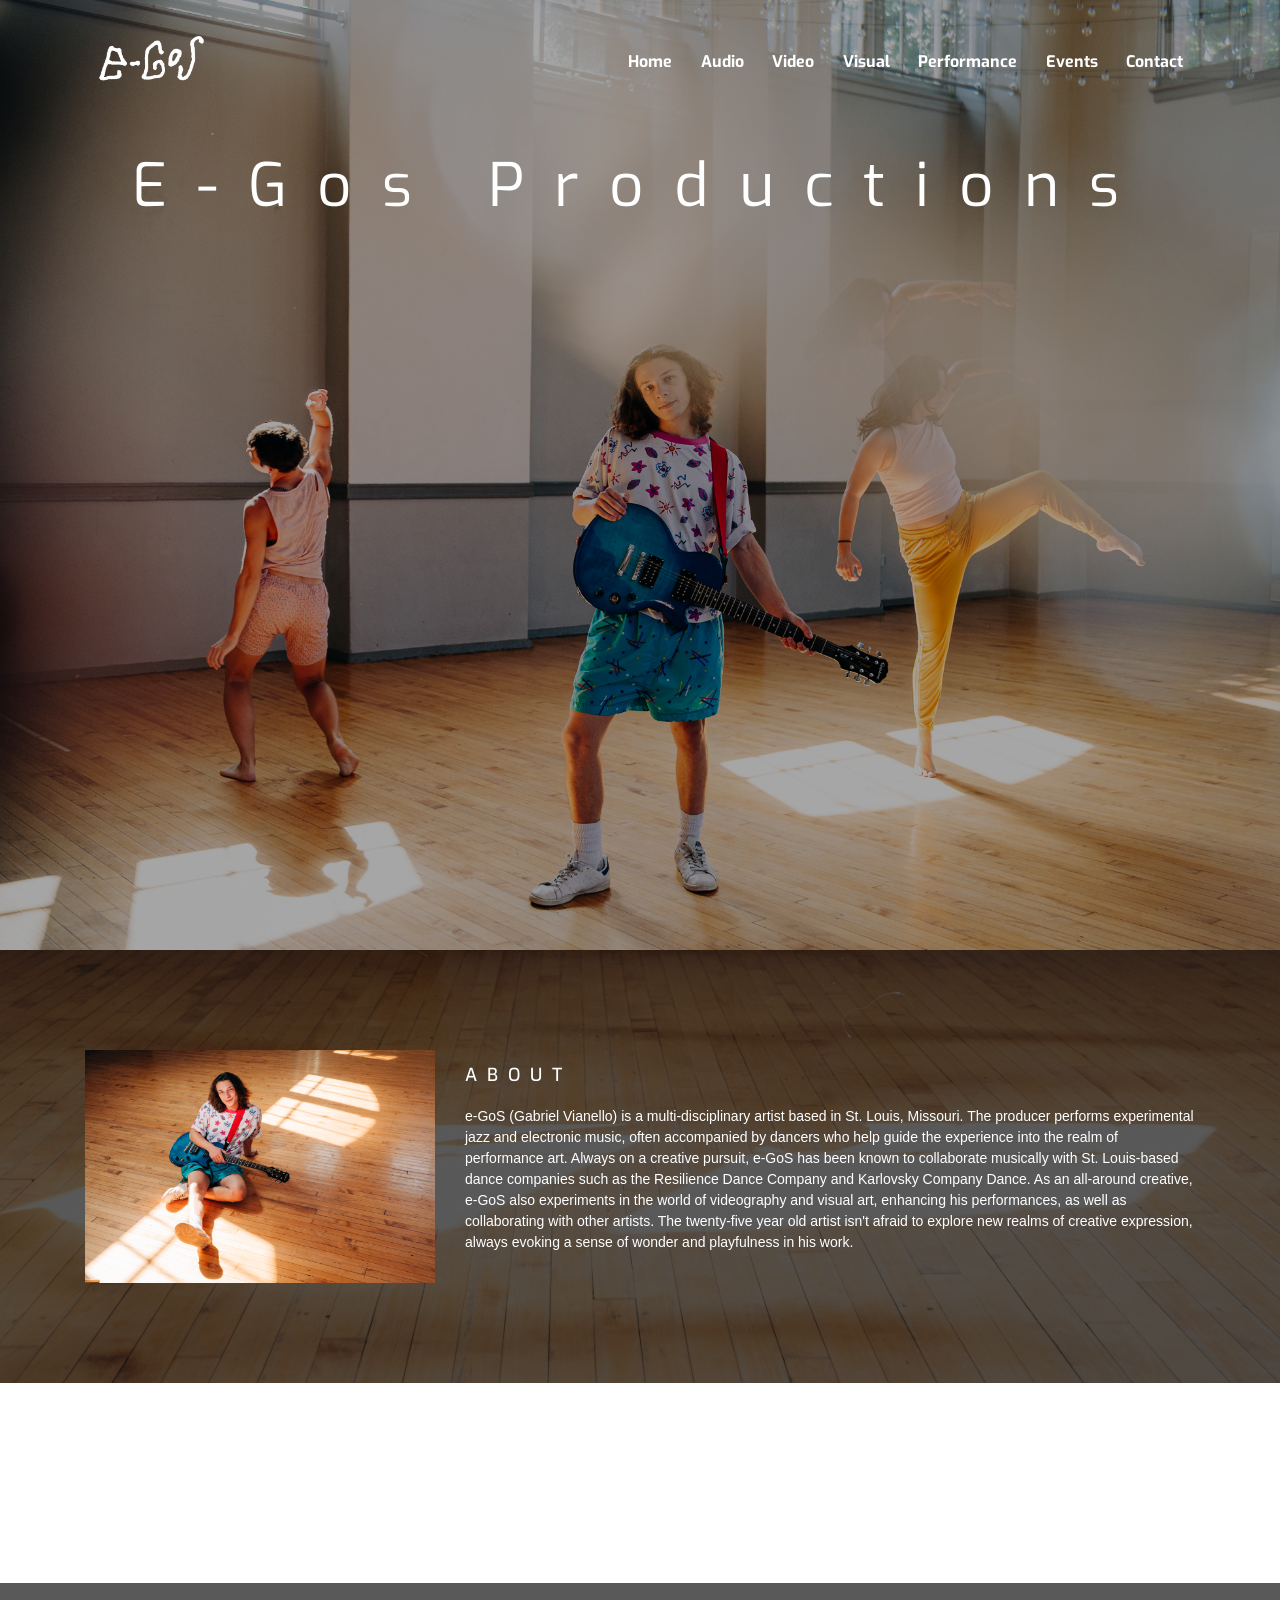
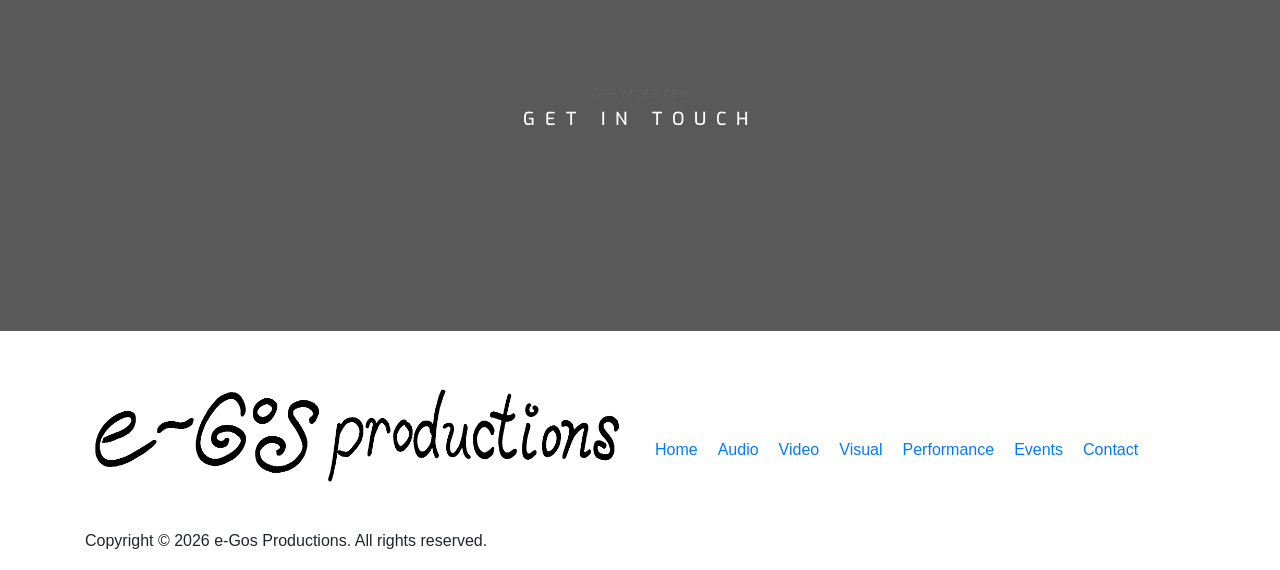
==== commit 63af8f7a: "Update footer and contact section layout Refactor footer and contact area structure in HTML." ====
--- a/index.html
+++ b/index.html
@@ -259,156 +259,134 @@
 
                 </div>
 
-            </div>
-
-
-            <div class="row">
-
-                <div class="col-12">
-
-                    <div class="contact-form-area">
-
-                        <form action="#" method="post">
-
-                            <div class="row">
-
-                                <!-- Name -->
-                                <div class="col-md-6 col-lg-4">
-
-                                    <div
-                                        class="form-group wow fadeInUp"
-                                        data-wow-delay="100ms">
-
-                                        <input
-                                            type="text"
-                                            class="form-control"
-                                            id="name"
-                                            placeholder="Name"
-                                            aria-label="Name">
-
-                                    </div>
-
-                                </div>
-
-
-                                <!-- Email -->
-                                <div class="col-md-6 col-lg-4">
-
-                                    <div
-                                        class="form-group wow fadeInUp"
-                                        data-wow-delay="200ms">
-
-                                        <input
-                                            type="email"
-                                            class="form-control"
-                                            id="email"
-                                            placeholder="E-mail"
-                                            aria-label="E-mail">
-
-                                    </div>
-
-                                </div>
-
-
-                                <!-- Subject -->
-                                <div class="col-lg-4">
-
-                                    <div
-                                        class="form-group wow fadeInUp"
-                                        data-wow-delay="300ms">
-
-                                        <input
-                                            type="text"
-                                            class="form-control"
-                                            id="subject"
-                                            placeholder="Subject"
-                                            aria-label="Subject">
-
-                                    </div>
-
-                                </div>
-
-
-                                <!-- Message -->
-                                <div class="col-12">
-
-                                    <div
-                                        class="form-group wow fadeInUp"
-                                        data-wow-delay="400ms">
-
-                                        <textarea
-                                            name="message"
-                                            class="form-control"
-                                            id="message"
-                                            cols="30"
-                                            rows="10"
-                                            placeholder="Message"
-                                            aria-label="Message"></textarea>
-
-                                    </div>
-
-                                </div>
-
-
-                                <!-- Submit -->
-                                <div
-                                    class="col-12 text-center wow fadeInUp"
-                                    data-wow-delay="500ms">
-
-                                    <button
-                                        class="btn oneMusic-btn mt-30"
-                                        type="submit">
-
-                                        Send
-                                        <i class="fa fa-angle-double-right"></i>
-
-                                    </button>
-
-                                </div>
-
-                            </div>
-
-                        </form>
-
-                    </div>
-
-                </div>
-
-            </div>
-
         </div>
 
     </section>
     <!-- ##### Contact Area End ##### -->
 
 
-    <!-- ##### Footer Area Start ##### -->
-<footer class="footer-area">
-
-    <div class="container">
-
-        <div class="row d-flex flex-wrap align-items-center">
-
-            <!-- Footer Menu -->
-            <div class="col-12 col-md-6">
-
-                <div class="footer-nav">
-
-                    <ul>
-                        <li><a href="index.html">Home</a></li>
-                        <li><a href="audio.html">Audio</a></li>
-                        <li><a href="video.html">Video</a></li>
-                        <li><a href="visual.html">Visual</a></li>
-                        <li><a href="performance.html">Performance</a></li>
-                        <li><a href="events.html">Events</a></li>
-                        <li><a href="contact.html">Contact</a></li>
-                    </ul>
-
-                </div>
-
-            </div>
-
-
+    <!-- =========================================
+         FOOTER
+         ===================================
+                  ====== -->
+
+   
+                  <footer class="footer-area">
+
+        <div class="container">
+
+            <div class="row d-flex flex-wrap align-items-center">
+
+
+                <div class="col-12 col-md-6">
+
+                    <a href="index.html">
+
+                        <img
+                            src="images/longlogomerge1.png"
+                            alt="e-Gos">
+
+                    </a>
+
+
+                    <p class="copywrite-text">
+
+                        Copyright &copy;
+
+                        <script>
+                            document.write(new Date().getFullYear());
+                        </script>
+
+                        e-Gos Productions.
+                        All rights reserved.
+
+                    </p>
+
+                </div>
+
+
+
+                <div class="col-12 col-md-6">
+
+                    <div class="footer-nav">
+
+                        <ul>
+
+                            <li>
+                                <a href="index.html">
+                                    Home
+                                </a>
+                            </li>
+
+                            <li>
+                                <a href="audio.html">
+                                    Audio
+                                </a>
+                            </li>
+
+                            <li>
+                                <a href="video.html">
+                                    Video
+                                </a>
+                            </li>
+
+                            <li>
+                                <a href="visual.html">
+                                    Visual
+                                </a>
+                            </li>
+
+                            <li>
+                                <a href="performance.html">
+                                    Performance
+                                </a>
+                            </li>
+
+                            <li>
+                                <a href="event.html">
+                                    Events
+                                </a>
+                            </li>
+
+                            <li>
+                                <a href="contact.html">
+                                    Contact
+                                </a>
+                            </li>
+
+                        </ul>
+
+                    </div>
+
+                </div>
+
+
+            </div>
+
+        </div>
+
+    </footer>
+
+
+
+    <!-- =========================================
+         JAVASCRIPT
+         ========================================= -->
+
+    <script src="js/jquery/jquery-2.2.4.min.js"></script>
+
+    <script src="js/bootstrap/popper.min.js"></script>
+
+    <script src="js/bootstrap/bootstrap.min.js"></script>
+
+    <script src="js/plugins/plugins.js"></script>
+
+    <script src="js/active.js"></script>
+
+
+</body>
+
+</html>
             <!-- Social Feed -->
             <div class="col-12 col-md-6">
 
--- a/style.css
+++ b/style.css
@@ -1943,3 +1943,94 @@
         height: 300px;
     }
 }
+
+/* =========================================
+   E-GOS HERO IMAGE
+   ========================================= */
+
+.hero-image-effect {
+    position: relative;
+    display: flex !important;
+    justify-content: center !important;
+    align-items: center !important;
+    width: 100% !important;
+    margin: 0 auto 30px auto !important;
+
+    /* Starting position */
+    opacity: 0 !important;
+    transform: translateY(50px) !important;
+
+    /* Animation */
+    animation-name: eGosHeroImage !important;
+    animation-duration: 1.2s !important;
+    animation-timing-function: ease-out !important;
+    animation-delay: 0.3s !important;
+    animation-iteration-count: 1 !important;
+    animation-fill-mode: forwards !important;
+}
+
+
+/* THE IMAGE */
+
+.hero-image-main {
+    display: block !important;
+    position: relative !important;
+
+    width: auto !important;
+    max-width: 80% !important;
+    height: auto !important;
+
+    background: transparent !important;
+    border: none !important;
+    box-shadow: none !important;
+}
+
+
+/* =========================================
+   ANIMATION
+   ========================================= */
+
+@keyframes eGosHeroImage {
+
+    0% {
+        opacity: 0 !important;
+        transform: translateY(50px) !important;
+    }
+
+    100% {
+        opacity: 1 !important;
+        transform: translateY(0) !important;
+    }
+
+}
+
+
+/* =========================================
+   MOBILE
+   ========================================= */
+
+@media only screen and (max-width: 767px) {
+
+    .hero-image-main {
+        max-width: 90% !important;
+    }
+
+}
+
+.youtube-container {
+    position: relative;
+    width: 100%;
+    padding-bottom: 56.25%;
+    height: 0;
+    overflow: hidden;
+    margin: 0 auto;
+}
+
+.youtube-container iframe {
+    position: absolute;
+    top: 0;
+    left: 0;
+    width: 100%;
+    height: 100%;
+    border: 0;
+}
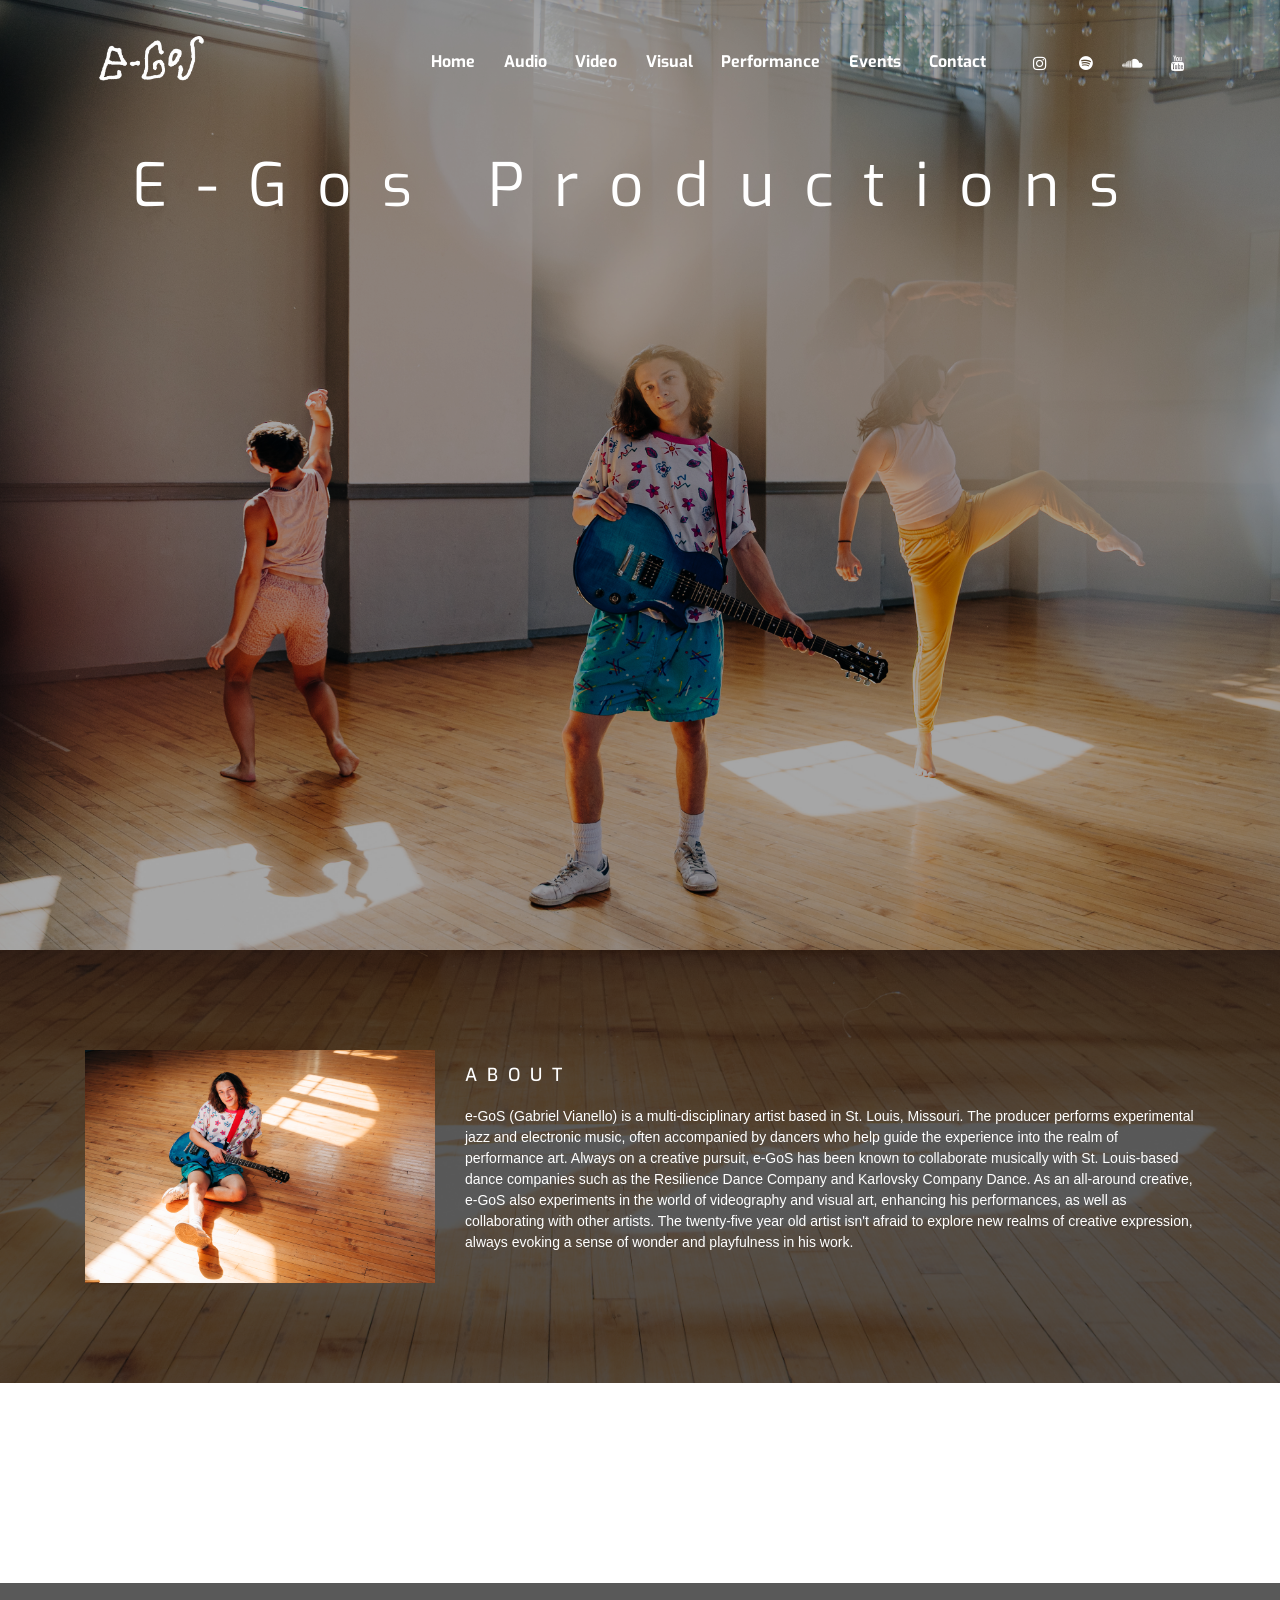
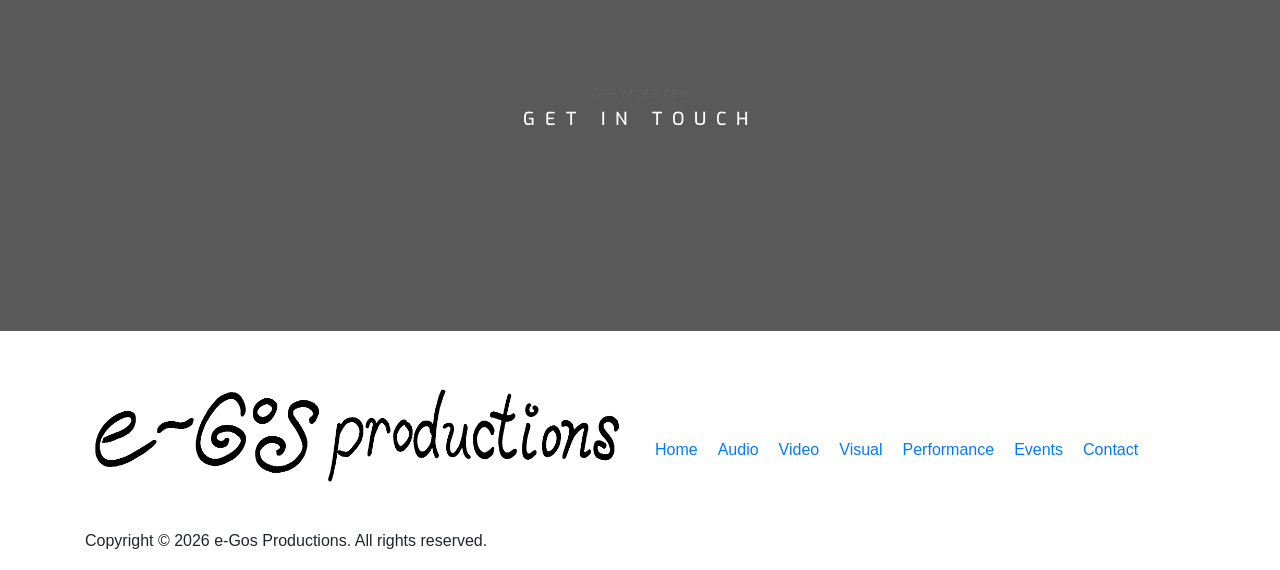
==== commit 194c7b00: "Add social media buttons to index.html Added social media buttons for Instagram, Spotify, SoundCloud" ====
--- a/index.html
+++ b/index.html
@@ -93,6 +93,42 @@
                                     </li>
 
                                 </ul>
+
+                             <!-- SOCIAL BUTTONS -->
+            <div class="header-social-links">
+
+                <a
+                    href="YOUR-INSTAGRAM-URL"
+                    target="_blank"
+                    rel="noopener noreferrer"
+                    aria-label="Instagram">
+                    <i class="fa fa-instagram"></i>
+                </a>
+
+                <a
+                    href="YOUR-SPOTIFY-URL"
+                    target="_blank"
+                    rel="noopener noreferrer"
+                    aria-label="Spotify">
+                    <i class="fa fa-spotify"></i>
+                </a>
+
+                <a
+                    href="YOUR-SOUNDCLOUD-URL"
+                    target="_blank"
+                    rel="noopener noreferrer"
+                    aria-label="SoundCloud">
+                    <i class="fa fa-soundcloud"></i>
+                </a>
+
+                <a
+                    href="YOUR-YOUTUBE-URL"
+                    target="_blank"
+                    rel="noopener noreferrer"
+                    aria-label="YouTube">
+                    <i class="fa fa-youtube"></i>
+                </a>
+
                             </div>
                             <!-- Nav End -->
 
--- a/style.css
+++ b/style.css
@@ -2034,3 +2034,53 @@
     height: 100%;
     border: 0;
 }
+
+/* =========================================
+   HEADER SOCIAL BUTTONS
+   ========================================= */
+
+.header-social-links {
+    display: flex;
+    align-items: center;
+    gap: 12px;
+    margin-left: 25px;
+}
+
+.header-social-links a {
+    display: flex;
+    align-items: center;
+    justify-content: center;
+
+    width: 34px;
+    height: 34px;
+
+    color: #ffffff;
+    font-size: 16px;
+
+    text-decoration: none;
+
+    transition:
+        color 0.3s ease,
+        transform 0.3s ease,
+        opacity 0.3s ease;
+}
+
+.header-social-links a:hover {
+    color: #ffffff;
+    transform: translateY(-3px);
+    opacity: 0.7;
+}
+
+
+/* =========================================
+   MOBILE
+   ========================================= */
+
+@media only screen and (max-width: 991px) {
+
+    .header-social-links {
+        margin: 20px 0 10px 0;
+        justify-content: center;
+    }
+
+}
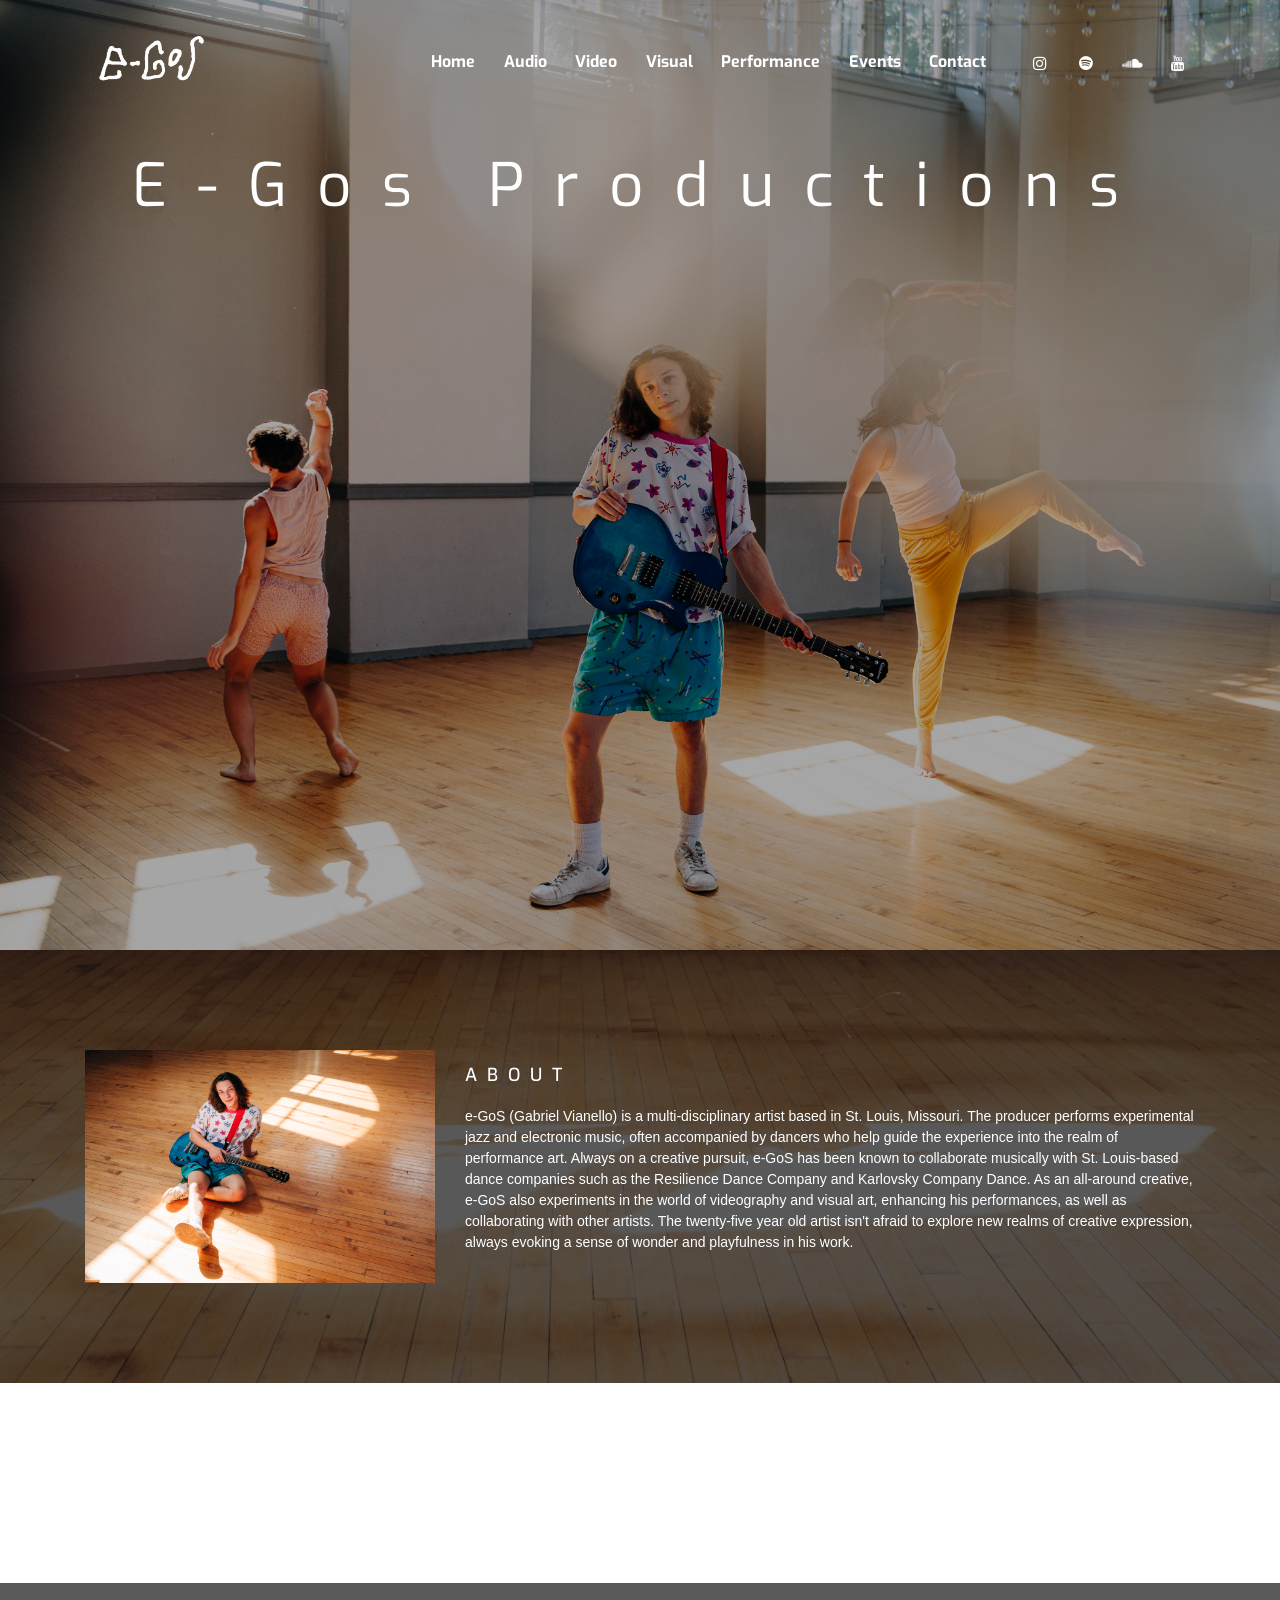
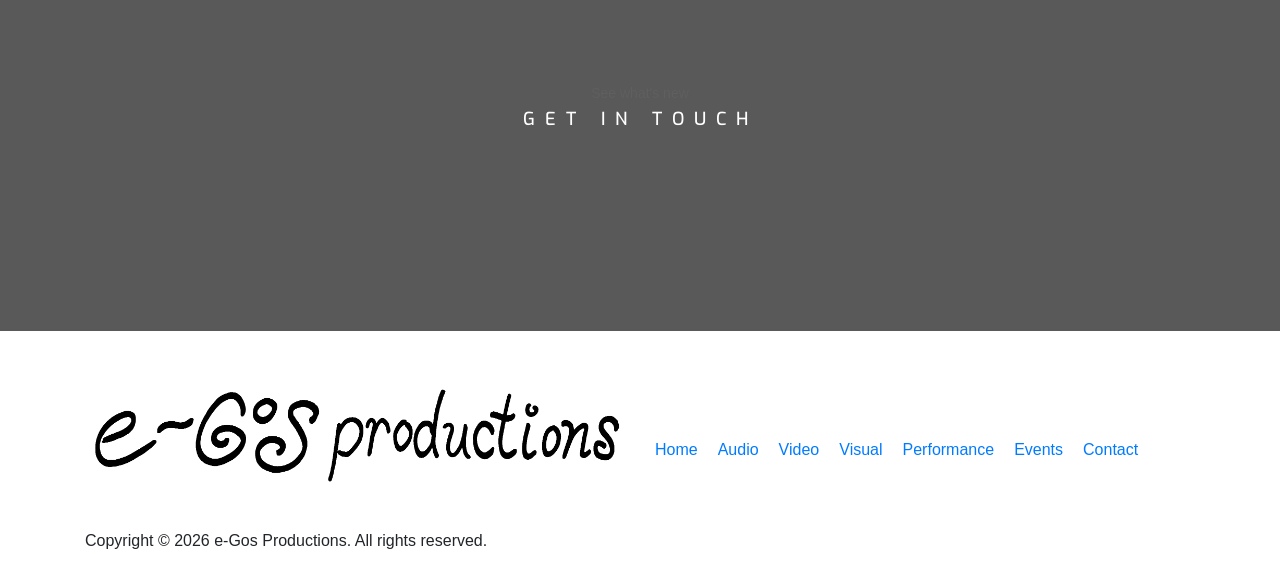
==== commit 7260f0bf: "Remove social feed from index.html Removed social feed section from the footer." ====
--- a/index.html
+++ b/index.html
@@ -423,19 +423,7 @@
 </body>
 
 </html>
-            <!-- Social Feed -->
-            <div class="col-12 col-md-6">
-
-                <div class="footer-social">
-
-                    <div
-                        class="elfsight-app-b176c188-5678-4a50-9bb8-8afe633a527e"
-                        data-elfsight-app-lazy>
-                    </div>
-
-                </div>
-
-            </div>
+        
 
         </div>
 
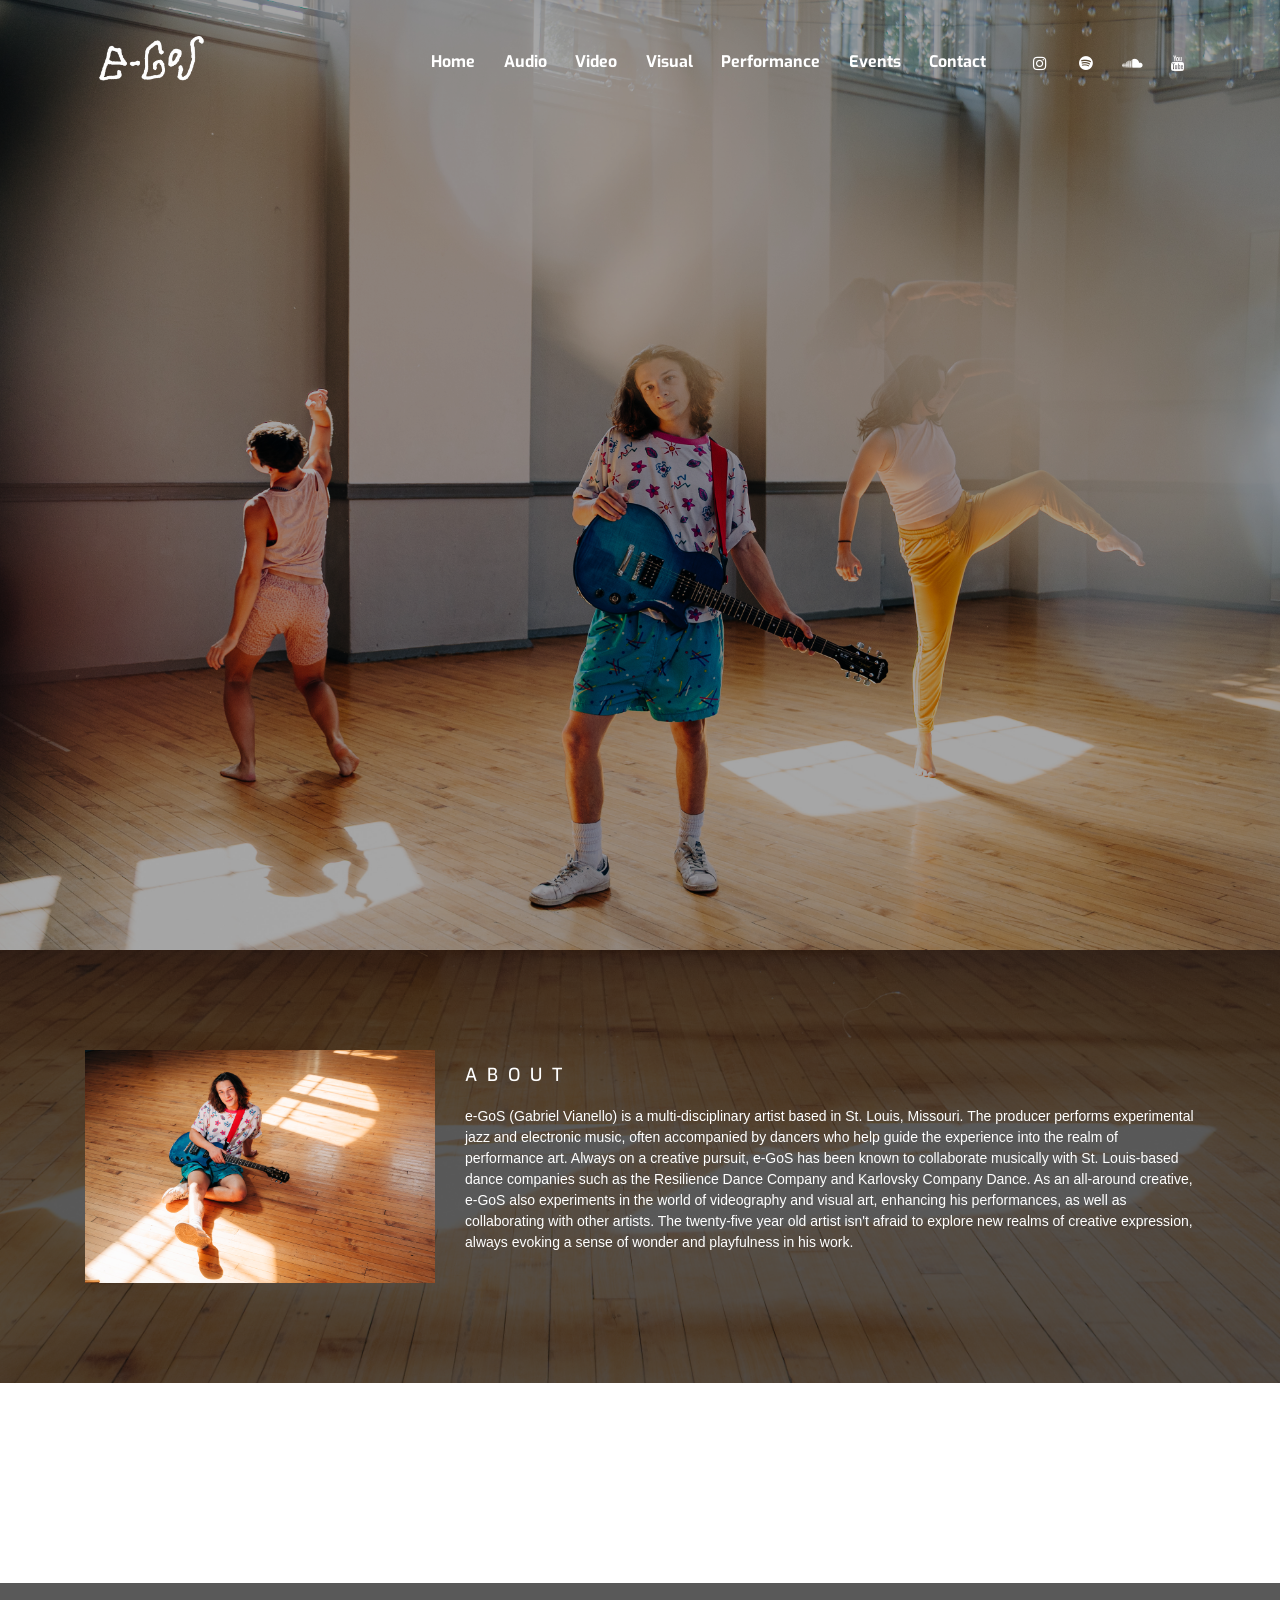
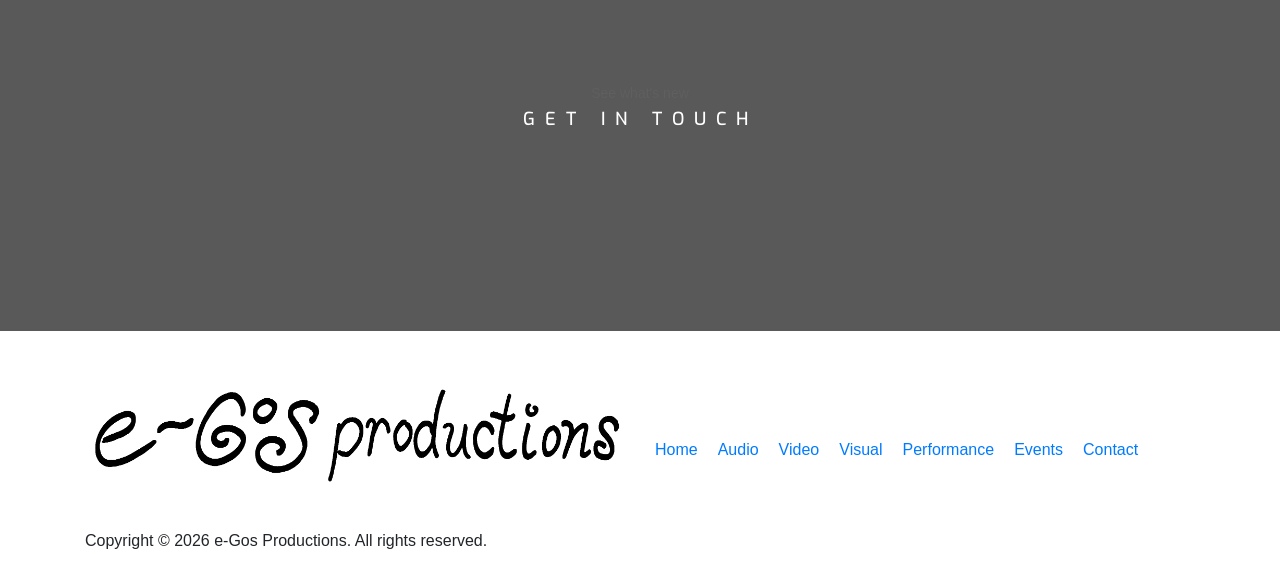
==== commit 35c6f40f: "Update hero section by removing heading and adding image Removed heading for e-Gos Productions and a" ====
--- a/index.html
+++ b/index.html
@@ -163,14 +163,12 @@
 
                           <div class="hero-slides-content text-center">
 
-                            <h2
-                                data-animation="fadeInUp"
-                                data-delay="300ms"
-                                style="margin-bottom: 30px;">
-                                e-Gos Productions
-                                <span>e-Gos Productions</span>
-                            </h2>
-
+                         <div class="hero-image-effect">
+    <img
+        src="images/longlogomerge1.png"
+        alt="e-Gos Productions"
+        class="hero-image-main">
+</div>
                         </div>
 
                     </div>
